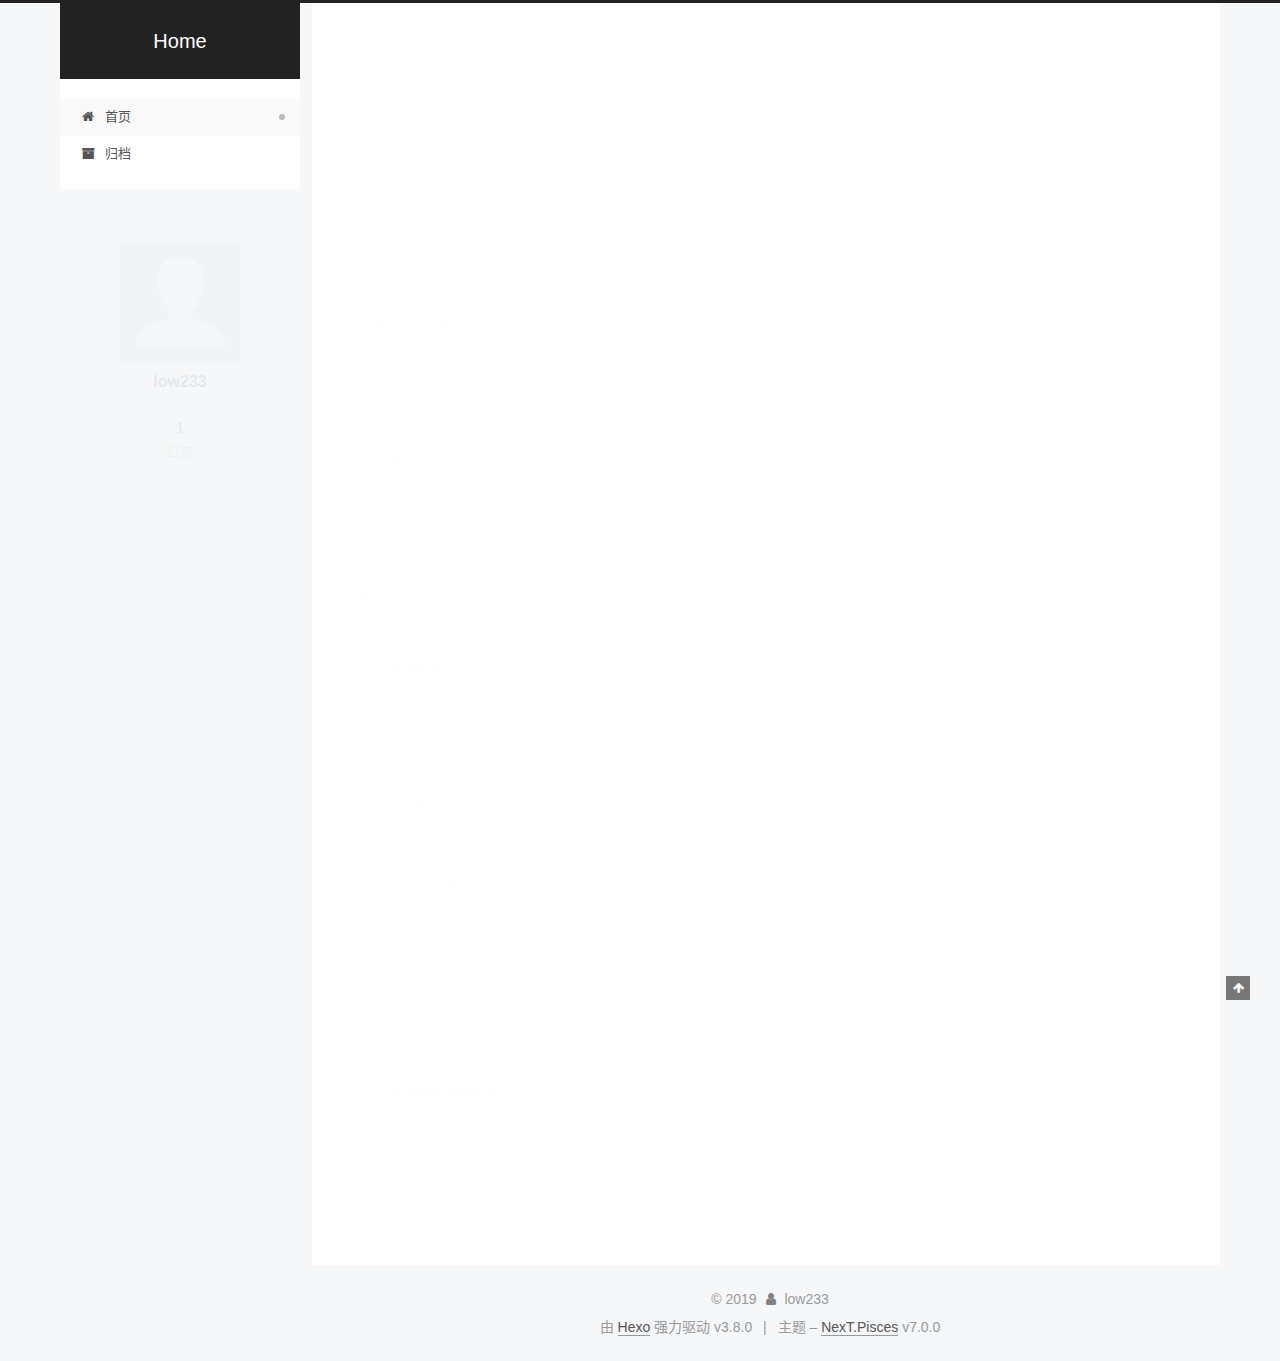
==== index.html @ 3b373e56 "Site updated: 2019-02-14 16:20:10" ====
<!DOCTYPE html>












  


<html class="theme-next pisces use-motion" lang="zh-CN">
<head><meta name="generator" content="Hexo 3.8.0">
  <meta charset="UTF-8">
<meta http-equiv="X-UA-Compatible" content="IE=edge">
<meta name="viewport" content="width=device-width, initial-scale=1, maximum-scale=2">
<meta name="theme-color" content="#222">


























<link rel="stylesheet" href="/lib/font-awesome/css/font-awesome.min.css?v=4.6.2">

<link rel="stylesheet" href="/css/main.css?v=7.0.0">


  <link rel="apple-touch-icon" sizes="180x180" href="/images/apple-touch-icon-next.png?v=7.0.0">


  <link rel="icon" type="image/png" sizes="32x32" href="/images/favicon-32x32-next.png?v=7.0.0">


  <link rel="icon" type="image/png" sizes="16x16" href="/images/favicon-16x16-next.png?v=7.0.0">


  <link rel="mask-icon" href="/images/logo.svg?v=7.0.0" color="#222">







<script id="hexo.configurations">
  var NexT = window.NexT || {};
  var CONFIG = {
    root: '/',
    scheme: 'Pisces',
    version: '7.0.0',
    sidebar: {"position":"left","display":"post","offset":12,"b2t":false,"scrollpercent":false,"onmobile":false},
    fancybox: false,
    fastclick: false,
    lazyload: false,
    tabs: true,
    motion: {"enable":true,"async":false,"transition":{"post_block":"fadeIn","post_header":"slideDownIn","post_body":"slideDownIn","coll_header":"slideLeftIn","sidebar":"slideUpIn"}},
    algolia: {
      applicationID: '',
      apiKey: '',
      indexName: '',
      hits: {"per_page":10},
      labels: {"input_placeholder":"Search for Posts","hits_empty":"We didn't find any results for the search: ${query}","hits_stats":"${hits} results found in ${time} ms"}
    }
  };
</script>


  




  <meta property="og:type" content="website">
<meta property="og:title" content="Home">
<meta property="og:url" content="http://yoursite.com/index.html">
<meta property="og:site_name" content="Home">
<meta property="og:locale" content="zh-CN">
<meta name="twitter:card" content="summary">
<meta name="twitter:title" content="Home">






  <link rel="canonical" href="http://yoursite.com/">



<script id="page.configurations">
  CONFIG.page = {
    sidebar: "",
  };
</script>

  <title>Home</title>
  












  <noscript>
  <style>
  .use-motion .motion-element,
  .use-motion .brand,
  .use-motion .menu-item,
  .sidebar-inner,
  .use-motion .post-block,
  .use-motion .pagination,
  .use-motion .comments,
  .use-motion .post-header,
  .use-motion .post-body,
  .use-motion .collection-title { opacity: initial; }

  .use-motion .logo,
  .use-motion .site-title,
  .use-motion .site-subtitle {
    opacity: initial;
    top: initial;
  }

  .use-motion .logo-line-before i { left: initial; }
  .use-motion .logo-line-after i { right: initial; }
  </style>
</noscript>

</head>

<body itemscope="" itemtype="http://schema.org/WebPage" lang="zh-CN">

  
  
    
  

  <div class="container sidebar-position-left 
  page-home">
    <div class="headband"></div>

    <header id="header" class="header" itemscope="" itemtype="http://schema.org/WPHeader">
      <div class="header-inner"><div class="site-brand-wrapper">
  <div class="site-meta">
    

    <div class="custom-logo-site-title">
      <a href="/" class="brand" rel="start">
        <span class="logo-line-before"><i></i></span>
        <span class="site-title">Home</span>
        <span class="logo-line-after"><i></i></span>
      </a>
    </div>
    
    
  </div>

  <div class="site-nav-toggle">
    <button aria-label="切换导航栏">
      <span class="btn-bar"></span>
      <span class="btn-bar"></span>
      <span class="btn-bar"></span>
    </button>
  </div>
</div>



<nav class="site-nav">
  
    <ul id="menu" class="menu">
      
        
        
        
          
          <li class="menu-item menu-item-home menu-item-active">

    
    
    
      
    

    

    <a href="/" rel="section"><i class="menu-item-icon fa fa-fw fa-home"></i> <br>首页</a>

  </li>
        
        
        
          
          <li class="menu-item menu-item-archives">

    
    
    
      
    

    

    <a href="/archives/" rel="section"><i class="menu-item-icon fa fa-fw fa-archive"></i> <br>归档</a>

  </li>

      
      
    </ul>
  

  

  
</nav>



  



</div>
    </header>

    


    <main id="main" class="main">
      <div class="main-inner">
        <div class="content-wrap">
          
            

          
          <div id="content" class="content">
            
  <section id="posts" class="posts-expand">
    
      

  

  
  
  

  

  <article class="post post-type-normal" itemscope="" itemtype="http://schema.org/Article">
  
  
  
  <div class="post-block">
    <link itemprop="mainEntityOfPage" href="http://yoursite.com/2019/02/13/hello-world/">

    <span hidden itemprop="author" itemscope="" itemtype="http://schema.org/Person">
      <meta itemprop="name" content="low233">
      <meta itemprop="description" content="">
      <meta itemprop="image" content="/images/avatar.gif">
    </span>

    <span hidden itemprop="publisher" itemscope="" itemtype="http://schema.org/Organization">
      <meta itemprop="name" content="Home">
    </span>

    
      <header class="post-header">

        
        
          <h1 class="post-title" itemprop="name headline">
                
                
                <a href="/2019/02/13/hello-world/" class="post-title-link" itemprop="url">Hello World</a>
              
            
          </h1>
        

        <div class="post-meta">
          <span class="post-time">

            
            
            

            
              <span class="post-meta-item-icon">
                <i class="fa fa-calendar-o"></i>
              </span>
              
                <span class="post-meta-item-text">发表于</span>
              

              
                
              

              <time title="创建时间：2019-02-13 13:51:04" itemprop="dateCreated datePublished" datetime="2019-02-13T13:51:04+08:00">2019-02-13</time>
            

            
          </span>

          

          
            
            
          

          
          

          

          

          

        </div>
      </header>
    

    
    
    
    <div class="post-body" itemprop="articleBody">

      
      

      
        
          
            <p>Welcome to <a href="https://hexo.io/" target="_blank" rel="noopener">Hexo</a>! This is your very first post. Check <a href="https://hexo.io/docs/" target="_blank" rel="noopener">documentation</a> for more info. If you get any problems when using Hexo, you can find the answer in <a href="https://hexo.io/docs/troubleshooting.html" target="_blank" rel="noopener">troubleshooting</a> or you can ask me on <a href="https://github.com/hexojs/hexo/issues" target="_blank" rel="noopener">GitHub</a>.</p>
<h2 id="Quick-Start"><a href="#Quick-Start" class="headerlink" title="Quick Start"></a>Quick Start</h2><h3 id="Create-a-new-post"><a href="#Create-a-new-post" class="headerlink" title="Create a new post"></a>Create a new post</h3><figure class="highlight bash"><table><tr><td class="gutter"><pre><span class="line">1</span><br></pre></td><td class="code"><pre><span class="line">$ hexo new <span class="string">"My New Post"</span></span><br></pre></td></tr></table></figure>
<p>More info: <a href="https://hexo.io/docs/writing.html" target="_blank" rel="noopener">Writing</a></p>
<h3 id="Run-server"><a href="#Run-server" class="headerlink" title="Run server"></a>Run server</h3><figure class="highlight bash"><table><tr><td class="gutter"><pre><span class="line">1</span><br></pre></td><td class="code"><pre><span class="line">$ hexo server</span><br></pre></td></tr></table></figure>
<p>More info: <a href="https://hexo.io/docs/server.html" target="_blank" rel="noopener">Server</a></p>
<h3 id="Generate-static-files"><a href="#Generate-static-files" class="headerlink" title="Generate static files"></a>Generate static files</h3><figure class="highlight bash"><table><tr><td class="gutter"><pre><span class="line">1</span><br></pre></td><td class="code"><pre><span class="line">$ hexo generate</span><br></pre></td></tr></table></figure>
<p>More info: <a href="https://hexo.io/docs/generating.html" target="_blank" rel="noopener">Generating</a></p>
<h3 id="Deploy-to-remote-sites"><a href="#Deploy-to-remote-sites" class="headerlink" title="Deploy to remote sites"></a>Deploy to remote sites</h3><figure class="highlight bash"><table><tr><td class="gutter"><pre><span class="line">1</span><br></pre></td><td class="code"><pre><span class="line">$ hexo deploy</span><br></pre></td></tr></table></figure>
<p>More info: <a href="https://hexo.io/docs/deployment.html" target="_blank" rel="noopener">Deployment</a></p>

          
        
      
    </div>

    

    
    
    

    

    
      
    
    

    

    <footer class="post-footer">
      

      

      

      
      
        <div class="post-eof"></div>
      
    </footer>
  </div>
  
  
  
  </article>


    
  </section>

  


          </div>
          

        </div>
        
          
  
  <div class="sidebar-toggle">
    <div class="sidebar-toggle-line-wrap">
      <span class="sidebar-toggle-line sidebar-toggle-line-first"></span>
      <span class="sidebar-toggle-line sidebar-toggle-line-middle"></span>
      <span class="sidebar-toggle-line sidebar-toggle-line-last"></span>
    </div>
  </div>

  <aside id="sidebar" class="sidebar">
    
    <div class="sidebar-inner">

      

      

      <div class="site-overview-wrap sidebar-panel sidebar-panel-active">
        <div class="site-overview">
          <div class="site-author motion-element" itemprop="author" itemscope="" itemtype="http://schema.org/Person">
            
              <img class="site-author-image" itemprop="image" src="/images/avatar.gif" alt="low233">
            
              <p class="site-author-name" itemprop="name">low233</p>
              <p class="site-description motion-element" itemprop="description"></p>
          </div>

          
            <nav class="site-state motion-element">
              
                <div class="site-state-item site-state-posts">
                
                  <a href="/archives/">
                
                    <span class="site-state-item-count">1</span>
                    <span class="site-state-item-name">日志</span>
                  </a>
                </div>
              

              

              
            </nav>
          

          

          

          

          
          

          
            
          
          

        </div>
      </div>

      

      

    </div>
  </aside>


        
      </div>
    </main>

    <footer id="footer" class="footer">
      <div class="footer-inner">
        <div class="copyright">&copy; <span itemprop="copyrightYear">2019</span>
  <span class="with-love" id="animate">
    <i class="fa fa-user"></i>
  </span>
  <span class="author" itemprop="copyrightHolder">low233</span>

  

  
</div>


  <div class="powered-by">由 <a href="https://hexo.io" class="theme-link" rel="noopener" target="_blank">Hexo</a> 强力驱动 v3.8.0</div>



  <span class="post-meta-divider">|</span>



  <div class="theme-info">主题 – <a href="https://theme-next.org" class="theme-link" rel="noopener" target="_blank">NexT.Pisces</a> v7.0.0</div>




        








        
      </div>
    </footer>

    
      <div class="back-to-top">
        <i class="fa fa-arrow-up"></i>
        
      </div>
    

    

    

    
  </div>

  

<script>
  if (Object.prototype.toString.call(window.Promise) !== '[object Function]') {
    window.Promise = null;
  }
</script>


























  
  <script src="/lib/jquery/index.js?v=2.1.3"></script>

  
  <script src="/lib/velocity/velocity.min.js?v=1.2.1"></script>

  
  <script src="/lib/velocity/velocity.ui.min.js?v=1.2.1"></script>


  


  <script src="/js/src/utils.js?v=7.0.0"></script>

  <script src="/js/src/motion.js?v=7.0.0"></script>



  
  


  <script src="/js/src/affix.js?v=7.0.0"></script>

  <script src="/js/src/schemes/pisces.js?v=7.0.0"></script>



  

  


  <script src="/js/src/bootstrap.js?v=7.0.0"></script>



  



  




  

  

  

  

  

  

  

  

  

  

  

  

  

</body>
</html>
---- css/main.css ----
/* normalize.css v3.0.2 | MIT License | git.io/normalize */
html {
  font-family: sans-serif; /* 1 */
  -ms-text-size-adjust: 100%; /* 2 */
  -webkit-text-size-adjust: 100%; /* 2 */
}
body {
  margin: 0;
}
article,
aside,
details,
figcaption,
figure,
footer,
header,
hgroup,
main,
menu,
nav,
section,
summary {
  display: block;
}
audio,
canvas,
progress,
video {
  display: inline-block; /* 1 */
  vertical-align: baseline; /* 2 */
}
audio:not([controls]) {
  display: none;
  height: 0;
}
[hidden],
template {
  display: none;
}
a {
  background-color: transparent;
}
a:active,
a:hover {
  outline: 0;
}
abbr[title] {
  border-bottom: 1px dotted;
}
b,
strong {
  font-weight: bold;
}
dfn {
  font-style: italic;
}
h1 {
  font-size: 2em;
  margin: 0.67em 0;
}
mark {
  background: #ff0;
  color: #000;
}
small {
  font-size: 80%;
}
sub,
sup {
  font-size: 75%;
  line-height: 0;
  position: relative;
  vertical-align: baseline;
}
sup {
  top: -0.5em;
}
sub {
  bottom: -0.25em;
}
img {
  border: 0;
}
svg:not(:root) {
  overflow: hidden;
}
figure {
  margin: 1em 40px;
}
hr {
  -moz-box-sizing: content-box;
  box-sizing: content-box;
  height: 0;
}
pre {
  overflow: auto;
}
code,
kbd,
pre,
samp {
  font-family: monospace, monospace;
  font-size: 1em;
}
button,
input,
optgroup,
select,
textarea {
  color: inherit; /* 1 */
  font: inherit; /* 2 */
  margin: 0; /* 3 */
}
button {
  overflow: visible;
}
button,
select {
  text-transform: none;
}
button,
html input[type="button"],
input[type="reset"],
input[type="submit"] {
  -webkit-appearance: button; /* 2 */
  cursor: pointer; /* 3 */
}
button[disabled],
html input[disabled] {
  cursor: default;
}
button::-moz-focus-inner,
input::-moz-focus-inner {
  border: 0;
  padding: 0;
}
input {
  line-height: normal;
}
input[type="checkbox"],
input[type="radio"] {
  box-sizing: border-box; /* 1 */
  padding: 0; /* 2 */
}
input[type="number"]::-webkit-inner-spin-button,
input[type="number"]::-webkit-outer-spin-button {
  height: auto;
}
input[type="search"] {
  -webkit-appearance: textfield; /* 1 */
  -moz-box-sizing: content-box;
  -webkit-box-sizing: content-box; /* 2 */
  box-sizing: content-box;
}
input[type="search"]::-webkit-search-cancel-button,
input[type="search"]::-webkit-search-decoration {
  -webkit-appearance: none;
}
fieldset {
  border: 1px solid #c0c0c0;
  margin: 0 2px;
  padding: 0.35em 0.625em 0.75em;
}
legend {
  border: 0; /* 1 */
  padding: 0; /* 2 */
}
textarea {
  overflow: auto;
}
optgroup {
  font-weight: bold;
}
table {
  border-collapse: collapse;
  border-spacing: 0;
}
td,
th {
  padding: 0;
}
::selection {
  background: #262a30;
  color: #fff;
}
body {
  position: relative;
  font-family: 'Lato', "PingFang SC", "Microsoft YaHei", sans-serif;
  font-size: 14px;
  line-height: 2;
  color: #555;
  background: #f5f7f9;
}
@media (max-width: 767px) {
  body {
    padding-right: 0 !important;
  }
}
@media (min-width: 768px) and (max-width: 991px) {
  body {
    padding-right: 0 !important;
  }
}
@media (min-width: 1200px) {
  body {
    font-size: 16px;
  }
}
h1,
h2,
h3,
h4,
h5,
h6 {
  margin: 0;
  padding: 0;
  font-weight: bold;
  line-height: 1.5;
  font-family: 'Lato', "PingFang SC", "Microsoft YaHei", sans-serif;
}
h1,
h2,
h3,
h4,
h5,
h6 {
  margin: 20px 0 15px;
}
h1 {
  font-size: 22px;
}
h1 code {
  font-size: 22px;
}
@media (max-width: 767px) {
  h1 {
    font-size: 18px;
  }
  h1 code {
    font-size: 18px;
  }
}
h2 {
  font-size: 20px;
}
h2 code {
  font-size: 20px;
}
@media (max-width: 767px) {
  h2 {
    font-size: 16px;
  }
  h2 code {
    font-size: 16px;
  }
}
h3 {
  font-size: 18px;
}
h3 code {
  font-size: 18px;
}
@media (max-width: 767px) {
  h3 {
    font-size: 14px;
  }
  h3 code {
    font-size: 14px;
  }
}
h4 {
  font-size: 16px;
}
h4 code {
  font-size: 16px;
}
@media (max-width: 767px) {
  h4 {
    font-size: 12px;
  }
  h4 code {
    font-size: 12px;
  }
}
h5 {
  font-size: 14px;
}
h5 code {
  font-size: 14px;
}
@media (max-width: 767px) {
  h5 {
    font-size: 10px;
  }
  h5 code {
    font-size: 10px;
  }
}
h6 {
  font-size: 12px;
}
h6 code {
  font-size: 12px;
}
@media (max-width: 767px) {
  h6 {
    font-size: 8px;
  }
  h6 code {
    font-size: 8px;
  }
}
p {
  margin: 0 0 20px 0;
}
a,
span.exturl {
  overflow-wrap: break-word;
  word-wrap: break-word;
  background-color: transparent;
  color: #555;
  text-decoration: none;
  outline: none;
  border-bottom: 1px solid #999;
  cursor: pointer;
}
a:hover,
span.exturl:hover {
  color: #222;
  border-bottom-color: #222;
}
blockquote {
  margin: 0;
  padding: 0;
}
img {
  display: block;
  margin: auto;
  max-width: 100%;
  height: auto;
}
hr {
  margin: 40px 0;
  height: 3px;
  border: none;
  background-color: #ddd;
  background-image: repeating-linear-gradient(-45deg, #fff, #fff 4px, transparent 4px, transparent 8px);
}
blockquote {
  padding: 0 15px;
  color: #666;
  border-left: 4px solid #ddd;
}
blockquote cite::before {
  content: "-";
  padding: 0 5px;
}
dt {
  font-weight: 700;
}
dd {
  margin: 0;
  padding: 0;
}
kbd {
  border: 1px solid #ccc;
  border-radius: 0.2em;
  box-shadow: 0.1em 0.1em 0.2em rgba(0,0,0,0.1);
  background-color: #f9f9f9;
  font-family: inherit;
  background-image: -webkit-linear-gradient(top, #eee, #fff, #eee);
  padding: 0.1em 0.3em;
  white-space: nowrap;
}
.text-left {
  text-align: left;
}
.text-center {
  text-align: center;
}
.text-right {
  text-align: right;
}
.text-justify {
  text-align: justify;
}
.text-nowrap {
  white-space: nowrap;
}
.text-lowercase {
  text-transform: lowercase;
}
.text-uppercase {
  text-transform: uppercase;
}
.text-capitalize {
  text-transform: capitalize;
}
.center-block {
  display: block;
  margin-left: auto;
  margin-right: auto;
}
.clearfix:before,
.clearfix:after {
  content: " ";
  display: table;
}
.clearfix:after {
  clear: both;
}
.pullquote {
  width: 45%;
}
.pullquote.left {
  float: left;
  margin-left: 5px;
  margin-right: 10px;
}
.pullquote.right {
  float: right;
  margin-left: 10px;
  margin-right: 5px;
}
.affix.affix.affix {
  position: fixed;
}
.translation {
  margin-top: -20px;
  font-size: 14px;
  color: #999;
}
.scrollbar-measure {
  width: 100px;
  height: 100px;
  overflow: scroll;
  position: absolute;
  top: -9999px;
}
.use-motion .motion-element {
  opacity: 0;
}
.table-container {
  margin: 20px 0;
  overflow: auto;
  -webkit-overflow-scrolling: touch;
}
table {
  width: 100%;
  border-collapse: collapse;
  border-spacing: 0;
  font-size: 14px;
}
table>tbody>tr:nth-of-type(odd) {
  background-color: #f9f9f9;
}
table>tbody>tr:hover {
  background-color: #f5f5f5;
}
caption,
th,
td {
  padding: 8px;
  text-align: left;
  vertical-align: middle;
  font-weight: normal;
}
th,
td {
  border: 1px solid #ddd;
  border-bottom: 3px solid #ddd;
}
th {
  padding-bottom: 10px;
  font-weight: 700;
}
td {
  border-bottom-width: 1px;
}
html,
body {
  height: 100%;
}
.container {
  position: relative;
}
.header-inner {
  margin: 0 auto;
  padding: 100px 0 70px;
  width: calc(100% - 20px);
}
@media (min-width: 1200px) {
  .container .header-inner {
    width: 1160px;
  }
}
@media (min-width: 1600px) {
  .container .header-inner {
    width: 73%;
  }
}
.main-inner {
  margin: 0 auto;
  width: calc(100% - 20px);
}
@media (min-width: 1200px) {
  .container .main-inner {
    width: 1160px;
  }
}
@media (min-width: 1600px) {
  .container .main-inner {
    width: 73%;
  }
}
.footer {
  padding: 20px 0;
}
.footer-inner {
  box-sizing: border-box;
  margin: 0px auto;
  width: calc(100% - 20px);
}
@media (min-width: 1200px) {
  .container .footer-inner {
    width: 1160px;
  }
}
@media (min-width: 1600px) {
  .container .footer-inner {
    width: 73%;
  }
}
pre,
.highlight {
  overflow: auto;
  margin: 20px 0;
  padding: 0;
  font-size: 14px;
  color: #4d4d4c;
  background: #f7f7f7;
  line-height: 1.6;
}
pre,
code {
  font-family: consolas, Menlo, "PingFang SC", "Microsoft YaHei", monospace;
}
code {
  overflow-wrap: break-word;
  word-wrap: break-word;
  padding: 2px 4px;
  color: #555;
  background: #eee;
  border-radius: 3px;
  font-size: 14px;
}
pre {
  padding: 10px;
}
pre code {
  padding: 0;
  color: #4d4d4c;
  background: none;
  text-shadow: none;
}
.highlight {
  border-radius: 1px;
}
.highlight pre {
  border: none;
  margin: 0;
  padding: 10px 0;
}
.highlight table {
  margin: 0;
  width: auto;
  border: none;
}
.highlight td {
  border: none;
  padding: 0;
}
.highlight figcaption {
  font-size: 1em;
  color: #4d4d4c;
  line-height: 1em;
  margin-bottom: 1em;
  margin: 0em;
  padding: 0.5em;
  background: #eee;
  border-bottom: 1px solid #e9e9e9;
}
.highlight figcaption:before,
.highlight figcaption:after {
  content: " ";
  display: table;
}
.highlight figcaption:after {
  clear: both;
}
.highlight figcaption a {
  float: right;
  color: #4d4d4c;
}
.highlight figcaption a:hover {
  border-bottom-color: #4d4d4c;
}
.highlight .gutter pre {
  padding-left: 10px;
  padding-right: 10px;
  color: #869194;
  text-align: right;
  background-color: #eff2f3;
}
.highlight .code pre {
  width: 100%;
  padding-left: 10px;
  padding-right: 10px;
  background-color: #f7f7f7;
}
.highlight .line {
  height: 20px;
}
.gutter {
  -webkit-user-select: none;
  -moz-user-select: none;
  -ms-user-select: none;
  user-select: none;
}
.gist table {
  width: auto;
}
.gist table td {
  border: none;
}
pre .deletion {
  background: #fdd;
}
pre .addition {
  background: #dfd;
}
pre .meta {
  color: #8959a8;
}
pre .comment {
  color: #8e908c;
}
pre .variable,
pre .attribute,
pre .tag,
pre .name,
pre .regexp,
pre .ruby .constant,
pre .xml .tag .title,
pre .xml .pi,
pre .xml .doctype,
pre .html .doctype,
pre .css .id,
pre .css .class,
pre .css .pseudo {
  color: #c82829;
}
pre .number,
pre .preprocessor,
pre .built_in,
pre .builtin-name,
pre .literal,
pre .params,
pre .constant,
pre .command {
  color: #f5871f;
}
pre .ruby .class .title,
pre .css .rules .attribute,
pre .string,
pre .symbol,
pre .value,
pre .inheritance,
pre .header,
pre .ruby .symbol,
pre .xml .cdata,
pre .special,
pre .formula {
  color: #718c00;
}
pre .title,
pre .css .hexcolor {
  color: #3e999f;
}
pre .function,
pre .python .decorator,
pre .python .title,
pre .ruby .function .title,
pre .ruby .title .keyword,
pre .perl .sub,
pre .javascript .title,
pre .coffeescript .title {
  color: #4271ae;
}
pre .keyword,
pre .javascript .function {
  color: #8959a8;
}
.posts-expand .post-body img.full-image {
  border: none;
}
.blockquote-center,
.page-home .post-type-quote blockquote,
.page-post-detail .post-type-quote blockquote {
  position: relative;
  margin: 40px 0;
  padding: 0;
  border-left: none;
  text-align: center;
}
.blockquote-center::before,
.page-home .post-type-quote blockquote::before,
.page-post-detail .post-type-quote blockquote::before,
.blockquote-center::after,
.page-home .post-type-quote blockquote::after,
.page-post-detail .post-type-quote blockquote::after {
  position: absolute;
  content: ' ';
  display: block;
  width: 100%;
  height: 24px;
  opacity: 0.2;
  background-repeat: no-repeat;
  background-position: 0 -6px;
  background-size: 22px 22px;
}
.blockquote-center::before,
.page-home .post-type-quote blockquote::before,
.page-post-detail .post-type-quote blockquote::before {
  top: -20px;
  background-image: url("../images/quote-l.svg");
  border-top: 1px solid #ccc;
}
.blockquote-center::after,
.page-home .post-type-quote blockquote::after,
.page-post-detail .post-type-quote blockquote::after {
  bottom: -20px;
  background-image: url("../images/quote-r.svg");
  border-bottom: 1px solid #ccc;
  background-position: 100% 8px;
}
.blockquote-center p,
.page-home .post-type-quote blockquote p,
.page-post-detail .post-type-quote blockquote p,
.blockquote-center div,
.page-home .post-type-quote blockquote div,
.page-post-detail .post-type-quote blockquote div {
  text-align: center;
}
.post .post-body .group-picture img {
  box-sizing: border-box;
  padding: 0 3px;
  border: none;
}
.post .group-picture-row {
  overflow: hidden;
  margin-top: 6px;
}
.post .group-picture-row:first-child {
  margin-top: 0;
}
.post .group-picture-column {
  float: left;
}
.page-post-detail .post-body .group-picture-column {
  float: none;
  margin-top: 10px;
  width: auto !important;
}
.page-post-detail .post-body .group-picture-column img {
  margin: 0 auto;
}
.page-archive .group-picture-container {
  overflow: hidden;
}
.page-archive .group-picture-row {
  float: left;
}
.page-archive .group-picture-row:first-child {
  margin-top: 6px;
}
.page-archive .group-picture-column {
  max-width: 150px;
  max-height: 150px;
}
.post-body .note {
  position: relative;
  padding: 15px;
  margin-bottom: 20px;
  border: 1px solid #eee;
  border-left-width: 5px;
  border-radius: 3px;
}
.post-body .note h2,
.post-body .note h3,
.post-body .note h4,
.post-body .note h5,
.post-body .note h6 {
  margin-top: 0;
  margin-bottom: 0;
  border-bottom: initial;
  padding-top: 0 !important;
}
.post-body .note p:first-child,
.post-body .note ul:first-child,
.post-body .note ol:first-child,
.post-body .note table:first-child,
.post-body .note pre:first-child,
.post-body .note blockquote:first-child {
  margin-top: 0;
}
.post-body .note p:last-child,
.post-body .note ul:last-child,
.post-body .note ol:last-child,
.post-body .note table:last-child,
.post-body .note pre:last-child,
.post-body .note blockquote:last-child {
  margin-bottom: 0;
}
.post-body .note.default {
  border-left-color: #777;
}
.post-body .note.default h2,
.post-body .note.default h3,
.post-body .note.default h4,
.post-body .note.default h5,
.post-body .note.default h6 {
  color: #777;
}
.post-body .note.primary {
  border-left-color: #6f42c1;
}
.post-body .note.primary h2,
.post-body .note.primary h3,
.post-body .note.primary h4,
.post-body .note.primary h5,
.post-body .note.primary h6 {
  color: #6f42c1;
}
.post-body .note.info {
  border-left-color: #428bca;
}
.post-body .note.info h2,
.post-body .note.info h3,
.post-body .note.info h4,
.post-body .note.info h5,
.post-body .note.info h6 {
  color: #428bca;
}
.post-body .note.success {
  border-left-color: #5cb85c;
}
.post-body .note.success h2,
.post-body .note.success h3,
.post-body .note.success h4,
.post-body .note.success h5,
.post-body .note.success h6 {
  color: #5cb85c;
}
.post-body .note.warning {
  border-left-color: #f0ad4e;
}
.post-body .note.warning h2,
.post-body .note.warning h3,
.post-body .note.warning h4,
.post-body .note.warning h5,
.post-body .note.warning h6 {
  color: #f0ad4e;
}
.post-body .note.danger {
  border-left-color: #d9534f;
}
.post-body .note.danger h2,
.post-body .note.danger h3,
.post-body .note.danger h4,
.post-body .note.danger h5,
.post-body .note.danger h6 {
  color: #d9534f;
}
.post-body .label {
  display: inline;
  padding: 0 2px;
  white-space: nowrap;
}
.post-body .label.default {
  background-color: #f0f0f0;
}
.post-body .label.primary {
  background-color: #efe6f7;
}
.post-body .label.info {
  background-color: #e5f2f8;
}
.post-body .label.success {
  background-color: #e7f4e9;
}
.post-body .label.warning {
  background-color: #fcf6e1;
}
.post-body .label.danger {
  background-color: #fae8eb;
}
.post-body .tabs {
  position: relative;
  display: block;
  margin-bottom: 20px;
  padding-top: 10px;
}
.post-body .tabs ul.nav-tabs {
  margin: 0;
  padding: 0;
  display: flex;
  margin-bottom: -1px;
}
@media (max-width: 413px) {
  .post-body .tabs ul.nav-tabs {
    display: block;
    margin-bottom: 5px;
  }
}
.post-body .tabs ul.nav-tabs li.tab {
  list-style-type: none !important;
  margin: 0 0.25em 0 0;
  border-top: 3px solid transparent;
  border-left: 1px solid transparent;
  border-right: 1px solid transparent;
}
@media (max-width: 413px) {
  .post-body .tabs ul.nav-tabs li.tab {
    margin: initial;
    border-top: 1px solid transparent;
    border-left: 3px solid transparent;
    border-right: 1px solid transparent;
    border-bottom: 1px solid transparent;
  }
}
.post-body .tabs ul.nav-tabs li.tab a {
  outline: 0;
  border-bottom: initial;
  display: block;
  line-height: 1.8em;
  padding: 0.25em 0.75em;
  transition-duration: 0.2s;
  transition-timing-function: ease-out;
  transition-delay: 0s;
}
.post-body .tabs ul.nav-tabs li.tab a i {
  width: 1.285714285714286em;
}
.post-body .tabs ul.nav-tabs li.tab.active {
  border-top: 3px solid #fc6423;
  border-left: 1px solid #ddd;
  border-right: 1px solid #ddd;
  background-color: #fff;
}
@media (max-width: 413px) {
  .post-body .tabs ul.nav-tabs li.tab.active {
    border-top: 1px solid #ddd;
    border-left: 3px solid #fc6423;
    border-right: 1px solid #ddd;
    border-bottom: 1px solid #ddd;
  }
}
.post-body .tabs ul.nav-tabs li.tab.active a {
  cursor: default;
  color: #555;
}
.post-body .tabs .tab-content {
  background-color: #fff;
}
.post-body .tabs .tab-content .tab-pane {
  border: 1px solid #ddd;
  padding: 20px 20px 0 20px;
}
.post-body .tabs .tab-content .tab-pane:not(.active) {
  display: none !important;
}
.post-body .tabs .tab-content .tab-pane.active {
  display: block !important;
}
.btn {
  display: inline-block;
  padding: 0 20px;
  font-size: 14px;
  color: #555;
  background: #fff;
  border: 2px solid #555;
  text-decoration: none;
  border-radius: 2px;
  transition-property: background-color;
  transition-duration: 0.2s;
  transition-timing-function: ease-in-out;
  transition-delay: 0s;
  line-height: 2;
}
.btn:hover {
  border-color: #222;
  color: #fff;
  background: #222;
}
.btn +.btn {
  margin: 0 0 8px 8px;
}
.btn .fa-fw {
  width: 1.285714285714286em;
  text-align: left;
}
.btn-bar {
  display: block;
  width: 22px;
  height: 2px;
  background: #555;
  border-radius: 1px;
}
.btn-bar+.btn-bar {
  margin-top: 4px;
}
.pagination {
  margin: 120px 0 40px;
  text-align: center;
  border-top: 1px solid #eee;
}
.page-number-basic,
.pagination .prev,
.pagination .next,
.pagination .page-number,
.pagination .space {
  display: inline-block;
  position: relative;
  top: -1px;
  margin: 0 10px;
  padding: 0 11px;
}
@media (max-width: 767px) {
  .page-number-basic,
  .pagination .prev,
  .pagination .next,
  .pagination .page-number,
  .pagination .space {
    margin: 0 5px;
  }
}
.pagination .prev,
.pagination .next,
.pagination .page-number {
  border-bottom: 0;
  border-top: 1px solid #eee;
  transition-property: border-color;
  transition-duration: 0.2s;
  transition-timing-function: ease-in-out;
  transition-delay: 0s;
}
.pagination .prev:hover,
.pagination .next:hover,
.pagination .page-number:hover {
  border-top-color: #222;
}
.pagination .space {
  padding: 0;
  margin: 0;
}
.pagination .prev {
  margin-left: 0;
}
.pagination .next {
  margin-right: 0;
}
.pagination .page-number.current {
  color: #fff;
  background: #ccc;
  border-top-color: #ccc;
}
@media (max-width: 767px) {
  .pagination {
    border-top: none;
  }
  .pagination .prev,
  .pagination .next,
  .pagination .page-number {
    margin-bottom: 10px;
    border-top: 0;
    border-bottom: 1px solid #eee;
    padding: 0 10px;
  }
  .pagination .prev:hover,
  .pagination .next:hover,
  .pagination .page-number:hover {
    border-bottom-color: #222;
  }
}
.comments {
  margin: 60px 20px 0;
}
.tag-cloud {
  text-align: center;
}
.tag-cloud a {
  display: inline-block;
  margin: 10px;
}
.tag-cloud a:hover {
  color: #222 !important;
}
.back-to-top {
  box-sizing: border-box;
  position: fixed;
  bottom: -100px;
  right: 30px;
  z-index: 1050;
  padding: 0 6px;
  width: 24px;
  background: #222;
  font-size: 12px;
  opacity: 0.6;
  color: #fff;
  cursor: pointer;
  text-align: center;
  -webkit-transform: translateZ(0);
  transition-property: bottom;
  transition-duration: 0.2s;
  transition-timing-function: ease-in-out;
  transition-delay: 0s;
}
@media (min-width: 768px) and (max-width: 991px) {
  .back-to-top {
    display: none !important;
  }
}
@media (max-width: 767px) {
  .back-to-top {
    display: none !important;
  }
}
.back-to-top.back-to-top-on {
  bottom: 30px;
}
.header {
  background: transparent;
}
.header-inner {
  position: relative;
}
.headband {
  height: 3px;
  background: #222;
}
.site-meta {
  margin: 0;
  text-align: center;
}
@media (max-width: 767px) {
  .site-meta {
    text-align: center;
  }
}
.brand {
  position: relative;
  display: inline-block;
  padding: 0 40px;
  color: #fff;
  background: #222;
  border-bottom: none;
}
.brand:hover {
  color: #fff;
}
.logo {
  display: inline-block;
  margin-right: 5px;
  line-height: 36px;
  vertical-align: top;
}
.site-title {
  display: inline-block;
  vertical-align: top;
  line-height: 36px;
  font-size: 20px;
  font-weight: normal;
  font-family: 'Lato', "PingFang SC", "Microsoft YaHei", sans-serif;
}
.site-subtitle {
  margin-top: 10px;
  font-size: 13px;
  color: #ddd;
}
.use-motion .brand {
  opacity: 0;
}
.use-motion .logo,
.use-motion .site-title,
.use-motion .site-subtitle,
.use-motion .custom-logo-image {
  opacity: 0;
  position: relative;
  top: -10px;
}
.site-nav-toggle {
  display: none;
  position: absolute;
  top: 10px;
  left: 10px;
}
@media (max-width: 767px) {
  .site-nav-toggle {
    display: block;
  }
}
.site-nav-toggle button {
  margin-top: 2px;
  padding: 9px 10px;
  background: transparent;
  border: none;
}
@media (max-width: 767px) {
  .site-nav {
    display: none;
    margin: 0 -10px;
    padding: 0 10px;
    clear: both;
    border-top: 1px solid #ddd;
  }
}
@media (min-width: 768px) and (max-width: 991px) {
  .site-nav {
    display: block !important;
  }
}
@media (min-width: 992px) {
  .site-nav {
    display: block !important;
  }
}
.menu {
  margin-top: 20px;
  padding-left: 0;
  text-align: center;
}
.menu .menu-item {
  display: inline-block;
  margin: 0 10px;
  list-style: none;
}
@media screen and (max-width: 767px) {
  .menu .menu-item {
    margin-top: 10px;
  }
}
.menu .menu-item a,
.menu .menu-item span.exturl {
  display: block;
  font-size: 13px;
  line-height: inherit;
  border-bottom: 1px solid transparent;
  transition-property: border-color;
  transition-duration: 0.2s;
  transition-timing-function: ease-in-out;
  transition-delay: 0s;
}
.menu .menu-item a:hover,
.menu .menu-item span.exturl:hover {
  border-bottom-color: #222;
}
.menu .menu-item .fa {
  margin-right: 5px;
}
.use-motion .menu-item {
  opacity: 0;
}
.post-body {
  overflow-wrap: break-word;
  word-wrap: break-word;
  font-family: 'Lato', "PingFang SC", "Microsoft YaHei", sans-serif;
}
.post-body .exturl .fa {
  font-size: 14px;
  margin-left: 4px;
}
.post-body .fancybox img {
  display: block !important;
  margin: 0 auto;
  cursor: pointer;
  cursor: zoom-in;
  cursor: -webkit-zoom-in;
}
.post-body .image-caption,
.post-body .figure .caption {
  margin: -20px auto 15px;
  text-align: center;
  font-size: 14px;
  color: #999;
  font-weight: bold;
  line-height: 1;
}
.post-sticky-flag {
  display: inline-block;
  font-size: 16px;
  -ms-transform: rotate(30deg);
  -webkit-transform: rotate(30deg);
  -moz-transform: rotate(30deg);
  -ms-transform: rotate(30deg);
  -o-transform: rotate(30deg);
  transform: rotate(30deg);
}
.use-motion .post-block,
.use-motion .pagination,
.use-motion .comments {
  opacity: 0;
}
.use-motion .post-header {
  opacity: 0;
}
.use-motion .post-body {
  opacity: 0;
}
.use-motion .collection-title {
  opacity: 0;
}
.posts-expand {
  padding-top: 40px;
}
@media (max-width: 767px) {
  .posts-expand {
    margin: 0 20px;
  }
  .post-body pre .gutter pre {
    padding-right: 10px;
  }
  .post-body .highlight {
    margin-left: 0px;
    margin-right: 0px;
    padding: 0;
  }
  .post-body .highlight .gutter pre {
    padding-right: 10px;
  }
}
@media (min-width: 992px) {
  .posts-expand .post-body {
    text-align: justify;
  }
}
.posts-expand .post-body h2,
.posts-expand .post-body h3,
.posts-expand .post-body h4,
.posts-expand .post-body h5,
.posts-expand .post-body h6 {
  padding-top: 10px;
}
.posts-expand .post-body h2 .header-anchor,
.posts-expand .post-body h3 .header-anchor,
.posts-expand .post-body h4 .header-anchor,
.posts-expand .post-body h5 .header-anchor,
.posts-expand .post-body h6 .header-anchor {
  float: right;
  margin-left: 10px;
  color: #ccc;
  border-bottom-style: none;
  visibility: hidden;
}
.posts-expand .post-body h2 .header-anchor:hover,
.posts-expand .post-body h3 .header-anchor:hover,
.posts-expand .post-body h4 .header-anchor:hover,
.posts-expand .post-body h5 .header-anchor:hover,
.posts-expand .post-body h6 .header-anchor:hover {
  color: inherit;
}
.posts-expand .post-body h2:hover .header-anchor,
.posts-expand .post-body h3:hover .header-anchor,
.posts-expand .post-body h4:hover .header-anchor,
.posts-expand .post-body h5:hover .header-anchor,
.posts-expand .post-body h6:hover .header-anchor {
  visibility: visible;
}
.posts-expand .post-body ul > li {
  list-style: circle;
}
.posts-expand .post-body img {
  box-sizing: border-box;
  margin: 0 auto 25px;
  padding: 3px;
  border: 1px solid #ddd;
}
@media (max-width: 767px) {
  .posts-collapse {
    margin: 0 20px;
  }
  .posts-collapse .post-title,
  .posts-collapse .post-meta {
    display: block;
    width: auto;
    text-align: left;
  }
}
.posts-collapse {
  position: relative;
  z-index: 1010;
  margin-left: 55px;
}
.posts-collapse::after {
  content: " ";
  position: absolute;
  top: 20px;
  left: 0;
  margin-left: -2px;
  width: 4px;
  height: 100%;
  background: #f5f5f5;
  z-index: -1;
}
@media (max-width: 767px) {
  .posts-collapse {
    margin: 0 20px;
  }
}
.posts-collapse .collection-title {
  position: relative;
  margin: 60px 0;
}
.posts-collapse .collection-title h1,
.posts-collapse .collection-title h2 {
  margin-left: 20px;
}
.posts-collapse .collection-title small {
  color: #bbb;
  margin-left: 5px;
}
.posts-collapse .collection-title::before {
  content: " ";
  position: absolute;
  left: 0;
  top: 50%;
  margin-left: -4px;
  margin-top: -4px;
  width: 8px;
  height: 8px;
  background: #bbb;
  border-radius: 50%;
}
.posts-collapse .post {
  margin: 30px 0;
}
.posts-collapse .post-header {
  position: relative;
  transition-duration: 0.2s;
  transition-timing-function: ease-in-out;
  transition-delay: 0s;
  transition-property: border;
  border-bottom: 1px dashed #ccc;
}
.posts-collapse .post-header::before {
  content: " ";
  position: absolute;
  left: 0;
  top: 12px;
  width: 6px;
  height: 6px;
  margin-left: -4px;
  background: #bbb;
  border-radius: 50%;
  border: 1px solid #fff;
  transition-duration: 0.2s;
  transition-timing-function: ease-in-out;
  transition-delay: 0s;
  transition-property: background;
}
.posts-collapse .post-header:hover {
  border-bottom-color: #666;
}
.posts-collapse .post-header:hover::before {
  background: #222;
}
.posts-collapse .post-meta {
  position: absolute;
  font-size: 12px;
  left: 20px;
  top: 5px;
}
.posts-collapse .post-comments-count {
  display: none;
}
.posts-collapse .post-title {
  margin-left: 60px;
  font-size: 16px;
  font-weight: normal;
  line-height: inherit;
}
.posts-collapse .post-title::after {
  margin-left: 3px;
  opacity: 0.6;
}
.posts-collapse .post-title a,
.posts-collapse .post-title span.exturl {
  color: #666;
  border-bottom: none;
}
.page-home .post-type-quote .post-header,
.page-post-detail .post-type-quote .post-header,
.page-home .post-type-quote .post-tags,
.page-post-detail .post-type-quote .post-tags {
  display: none;
}
.posts-expand .post-title {
  overflow-wrap: break-word;
  word-wrap: break-word;
  text-align: center;
  font-weight: 400;
}
.posts-expand .post-title-link {
  display: inline-block;
  position: relative;
  color: #555;
  border-bottom: none;
  line-height: 1.2;
  vertical-align: top;
}
.posts-expand .post-title-link::before {
  content: "";
  position: absolute;
  width: 100%;
  height: 2px;
  bottom: 0;
  left: 0;
  background-color: #000;
  visibility: hidden;
  -webkit-transform: scaleX(0);
  -moz-transform: scaleX(0);
  -ms-transform: scaleX(0);
  -o-transform: scaleX(0);
  transform: scaleX(0);
  transition-duration: 0.2s;
  transition-timing-function: ease-in-out;
  transition-delay: 0s;
}
.posts-expand .post-title-link:hover::before {
  visibility: visible;
  -webkit-transform: scaleX(1);
  -moz-transform: scaleX(1);
  -ms-transform: scaleX(1);
  -o-transform: scaleX(1);
  transform: scaleX(1);
}
.posts-expand .post-title-link .fa {
  font-size: 20px;
  margin-left: 5px;
}
.posts-expand .post-meta {
  margin: 3px 0 60px 0;
  color: #999;
  font-family: 'Lato', "PingFang SC", "Microsoft YaHei", sans-serif;
  font-size: 12px;
  text-align: center;
}
.posts-expand .post-meta .post-category-list {
  display: inline-block;
  margin: 0;
  padding: 3px;
}
.posts-expand .post-meta .post-category-list-link {
  color: #999;
}
.posts-expand .post-meta .post-description {
  font-size: 14px;
  margin-top: 2px;
}
.posts-expand .post-meta time {
  border-bottom: 1px dashed #999;
  cursor: help;
}
.post-meta-divider {
  margin: 0 0.5em;
}
.post-meta-item-icon {
  margin-right: 3px;
}
@media (min-width: 768px) and (max-width: 991px) {
  .post-meta-item-icon {
    display: inline-block;
  }
}
@media (max-width: 767px) {
  .post-meta-item-icon {
    display: inline-block;
  }
}
@media (min-width: 768px) and (max-width: 991px) {
  .post-meta-item-text {
    display: none;
  }
}
@media (max-width: 767px) {
  .post-meta-item-text {
    display: none;
  }
}
.post-button {
  margin-top: 40px;
}
.posts-expand .post-tags {
  margin-top: 40px;
  text-align: center;
}
.posts-expand .post-tags a {
  display: inline-block;
  margin-right: 10px;
  font-size: 13px;
}
.post-nav {
  display: table;
  margin-top: 15px;
  width: 100%;
  border-top: 1px solid #eee;
}
.post-nav-divider {
  display: table-cell;
  width: 10%;
}
.post-nav-item {
  display: table-cell;
  padding: 10px 0 0 0;
  width: 45%;
  vertical-align: top;
}
.post-nav-item a {
  position: relative;
  display: block;
  line-height: 25px;
  font-size: 14px;
  color: #555;
  border-bottom: none;
}
.post-nav-item a:hover {
  color: #222;
  border-bottom: none;
}
.post-nav-item a:active {
  top: 2px;
}
.post-nav-item .fa {
  font-size: 12px;
  margin-right: 5px;
}
.post-nav-next a {
  padding-left: 5px;
}
.post-nav-prev {
  text-align: right;
}
.post-nav-prev a {
  padding-right: 5px;
}
.post-nav-prev .fa {
  margin-left: 5px;
}
.posts-expand .post-eof {
  display: block;
  margin: 80px auto 60px;
  width: 8%;
  height: 1px;
  background: #ccc;
  text-align: center;
}
.post:last-child .post-eof.post-eof.post-eof {
  display: none;
}
.post-gallery {
  display: table;
  table-layout: fixed;
  width: 100%;
  border-collapse: separate;
}
.post-gallery-row {
  display: table-row;
}
.post-gallery .post-gallery-img {
  display: table-cell;
  text-align: center;
  vertical-align: middle;
  border: none;
}
.post-gallery .post-gallery-img img {
  max-width: 100%;
  max-height: 100%;
  border: none;
}
.fancybox-close,
.fancybox-close:hover {
  border: none;
}
.rtl.post-body p,
.rtl.post-body a,
.rtl.post-body h1,
.rtl.post-body h2,
.rtl.post-body h3,
.rtl.post-body h4,
.rtl.post-body h5,
.rtl.post-body h6,
.rtl.post-body li,
.rtl.post-body ul,
.rtl.post-body ol {
  direction: rtl;
  font-family: UKIJ Ekran;
}
.rtl.post-title {
  font-family: UKIJ Ekran;
}
.sidebar {
  position: fixed;
  right: 0;
  top: 0;
  bottom: 0;
  width: 0;
  z-index: 1040;
  box-shadow: inset 0 2px 6px #000;
  background: #222;
  -webkit-transform: translateZ(0);
}
.sidebar a,
.sidebar .exturl {
  color: #999;
  border-bottom-color: #555;
}
.sidebar a:hover,
.sidebar .exturl:hover {
  color: #eee;
}
@media (min-width: 768px) and (max-width: 991px) {
  .sidebar {
    display: none !important;
  }
}
@media (max-width: 767px) {
  .sidebar {
    display: none !important;
  }
}
.sidebar-inner {
  position: relative;
  padding: 20px 10px;
  color: #999;
  text-align: center;
}
.site-overview-wrap {
  overflow: hidden;
}
.site-overview {
  overflow-y: auto;
  overflow-x: hidden;
}
.cc-license {
  margin-top: 10px;
  text-align: center;
}
.cc-license .cc-opacity {
  opacity: 0.7;
  border-bottom: none;
}
.cc-license .cc-opacity:hover {
  opacity: 0.9;
}
.cc-license img {
  display: inline-block;
}
.sidebar-toggle {
  position: fixed;
  right: 30px;
  bottom: 45px;
  width: 14px;
  height: 14px;
  padding: 5px;
  background: #222;
  line-height: 0;
  z-index: 1050;
  cursor: pointer;
  -webkit-transform: translateZ(0);
}
@media (min-width: 768px) and (max-width: 991px) {
  .sidebar-toggle {
    display: none !important;
  }
}
@media (max-width: 767px) {
  .sidebar-toggle {
    display: none !important;
  }
}
.sidebar-toggle-line {
  position: relative;
  display: inline-block;
  vertical-align: top;
  height: 2px;
  width: 100%;
  background: #fff;
  margin-top: 3px;
}
.sidebar-toggle-line:first-child {
  margin-top: 0;
}
.site-author-image {
  display: block;
  margin: 0 auto;
  padding: 2px;
  max-width: 120px;
  height: auto;
  border: 1px solid #eee;
  opacity: 1;
}
.site-author-name {
  margin: 0;
  text-align: center;
  color: #222;
  font-weight: 600;
}
.site-description {
  margin-top: 0;
  text-align: center;
  font-size: 13px;
  color: #999;
}
.site-state {
  overflow: hidden;
  line-height: 1.4;
  white-space: nowrap;
  text-align: center;
}
.site-state-item {
  display: inline-block;
  padding: 0 15px;
  border-left: 1px solid #eee;
}
.site-state-item:first-child {
  border-left: none;
}
.site-state-item a {
  border-bottom: none;
}
.site-state-item-count {
  display: block;
  text-align: center;
  color: inherit;
  font-weight: 600;
  font-size: 16px;
}
.site-state-item-name {
  font-size: 13px;
  color: #999;
}
.feed-link {
  margin-top: 20px;
}
.feed-link a {
  display: inline-block;
  padding: 0 15px;
  color: #fc6423;
  border: 1px solid #fc6423;
  border-radius: 4px;
}
.feed-link a i {
  color: #fc6423;
  font-size: 14px;
}
.feed-link a:hover {
  color: #fff;
  background: #fc6423;
}
.feed-link a:hover i {
  color: #fff;
}
.links-of-author {
  margin-top: 20px;
}
.links-of-author a,
.links-of-author .exturl {
  display: inline-block;
  vertical-align: middle;
  margin-right: 10px;
  margin-bottom: 10px;
  border-bottom-color: #555;
  font-size: 13px;
}
.links-of-author a:before,
.links-of-author .exturl:before {
  display: inline-block;
  vertical-align: middle;
  margin-right: 3px;
  content: " ";
  width: 4px;
  height: 4px;
  border-radius: 50%;
  background: #fffef4;
}
.links-of-blogroll {
  font-size: 13px;
}
.links-of-blogroll-title {
  margin-top: 20px;
  font-size: 14px;
  font-weight: 600;
}
.links-of-blogroll-list {
  margin: 0;
  padding: 0;
  list-style: none;
}
.links-of-blogroll-item {
  padding: 2px 10px;
}
.links-of-blogroll-item a,
.links-of-blogroll-item span.exturl {
  max-width: 280px;
  box-sizing: border-box;
  display: inline-block;
  overflow: hidden;
  white-space: nowrap;
  text-overflow: ellipsis;
}
.sidebar-nav {
  margin: 0 0 20px;
  padding-left: 0;
}
.sidebar-nav li {
  display: inline-block;
  cursor: pointer;
  border-bottom: 1px solid transparent;
  font-size: 14px;
  color: #555;
}
.sidebar-nav li:hover {
  color: #fc6423;
}
.page-post-detail .sidebar-nav-toc {
  padding: 0 5px;
}
.page-post-detail .sidebar-nav-overview {
  margin-left: 10px;
}
.sidebar-nav .sidebar-nav-active {
  color: #fc6423;
  border-bottom-color: #fc6423;
}
.sidebar-nav .sidebar-nav-active:hover {
  color: #fc6423;
}
.sidebar-panel {
  display: none;
}
.sidebar-panel-active {
  display: block;
}
.post-toc-empty {
  font-size: 14px;
  color: #666;
}
.post-toc-wrap {
  overflow: hidden;
}
.post-toc {
  overflow: auto;
}
.post-toc ol {
  margin: 0;
  padding: 0 2px 5px 10px;
  text-align: left;
  list-style: none;
  font-size: 14px;
}
.post-toc ol > ol {
  padding-left: 0;
}
.post-toc ol a {
  transition-duration: 0.2s;
  transition-timing-function: ease-in-out;
  transition-delay: 0s;
  transition-property: all;
  color: #666;
  border-bottom-color: #ccc;
}
.post-toc ol a:hover {
  color: #000;
  border-bottom-color: #000;
}
.post-toc .nav-item {
  overflow: hidden;
  text-overflow: ellipsis;
  white-space: nowrap;
  line-height: 1.8;
}
.post-toc .nav .nav-child {
  display: none;
}
.post-toc .nav .active > .nav-child {
  display: block;
}
.post-toc .nav .active-current > .nav-child {
  display: block;
}
.post-toc .nav .active-current > .nav-child > .nav-item {
  display: block;
}
.post-toc .nav .active > a {
  color: #fc6423;
  border-bottom-color: #fc6423;
}
.post-toc .nav .active-current > a {
  color: #fc6423;
}
.post-toc .nav .active-current > a:hover {
  color: #fc6423;
}
.footer {
  font-size: 14px;
  color: #999;
}
.footer img {
  border: none;
}
.footer-inner {
  text-align: center;
}
.with-love {
  display: inline-block;
  margin: 0 5px;
  color: #808080;
}
.powered-by,
.theme-info {
  display: inline-block;
}
@-moz-keyframes iconAnimate {
  0%, 100% {
    -webkit-transform: scale(1);
    -moz-transform: scale(1);
    -ms-transform: scale(1);
    -o-transform: scale(1);
    transform: scale(1);
  }
  10%, 30% {
    -webkit-transform: scale(0.9);
    -moz-transform: scale(0.9);
    -ms-transform: scale(0.9);
    -o-transform: scale(0.9);
    transform: scale(0.9);
  }
  20%, 40%, 60%, 80% {
    -webkit-transform: scale(1.1);
    -moz-transform: scale(1.1);
    -ms-transform: scale(1.1);
    -o-transform: scale(1.1);
    transform: scale(1.1);
  }
  50%, 70% {
    -webkit-transform: scale(1.1);
    -moz-transform: scale(1.1);
    -ms-transform: scale(1.1);
    -o-transform: scale(1.1);
    transform: scale(1.1);
  }
}
@-webkit-keyframes iconAnimate {
  0%, 100% {
    -webkit-transform: scale(1);
    -moz-transform: scale(1);
    -ms-transform: scale(1);
    -o-transform: scale(1);
    transform: scale(1);
  }
  10%, 30% {
    -webkit-transform: scale(0.9);
    -moz-transform: scale(0.9);
    -ms-transform: scale(0.9);
    -o-transform: scale(0.9);
    transform: scale(0.9);
  }
  20%, 40%, 60%, 80% {
    -webkit-transform: scale(1.1);
    -moz-transform: scale(1.1);
    -ms-transform: scale(1.1);
    -o-transform: scale(1.1);
    transform: scale(1.1);
  }
  50%, 70% {
    -webkit-transform: scale(1.1);
    -moz-transform: scale(1.1);
    -ms-transform: scale(1.1);
    -o-transform: scale(1.1);
    transform: scale(1.1);
  }
}
@-o-keyframes iconAnimate {
  0%, 100% {
    -webkit-transform: scale(1);
    -moz-transform: scale(1);
    -ms-transform: scale(1);
    -o-transform: scale(1);
    transform: scale(1);
  }
  10%, 30% {
    -webkit-transform: scale(0.9);
    -moz-transform: scale(0.9);
    -ms-transform: scale(0.9);
    -o-transform: scale(0.9);
    transform: scale(0.9);
  }
  20%, 40%, 60%, 80% {
    -webkit-transform: scale(1.1);
    -moz-transform: scale(1.1);
    -ms-transform: scale(1.1);
    -o-transform: scale(1.1);
    transform: scale(1.1);
  }
  50%, 70% {
    -webkit-transform: scale(1.1);
    -moz-transform: scale(1.1);
    -ms-transform: scale(1.1);
    -o-transform: scale(1.1);
    transform: scale(1.1);
  }
}
@keyframes iconAnimate {
  0%, 100% {
    -webkit-transform: scale(1);
    -moz-transform: scale(1);
    -ms-transform: scale(1);
    -o-transform: scale(1);
    transform: scale(1);
  }
  10%, 30% {
    -webkit-transform: scale(0.9);
    -moz-transform: scale(0.9);
    -ms-transform: scale(0.9);
    -o-transform: scale(0.9);
    transform: scale(0.9);
  }
  20%, 40%, 60%, 80% {
    -webkit-transform: scale(1.1);
    -moz-transform: scale(1.1);
    -ms-transform: scale(1.1);
    -o-transform: scale(1.1);
    transform: scale(1.1);
  }
  50%, 70% {
    -webkit-transform: scale(1.1);
    -moz-transform: scale(1.1);
    -ms-transform: scale(1.1);
    -o-transform: scale(1.1);
    transform: scale(1.1);
  }
}
.local-search-pop-overlay {
  position: fixed;
  width: 100%;
  height: 100%;
  top: 0;
  left: 0;
  z-index: 2080;
  background-color: rgba(0,0,0,0.3);
}
.local-search-popup {
  display: none;
  position: fixed;
  top: 10%;
  left: 50%;
  margin-left: -350px;
  width: 700px;
  height: 80%;
  padding: 0;
  background: #fff;
  color: #333;
  z-index: 9999;
  border-radius: 5px;
}
@media (max-width: 767px) {
  .local-search-popup {
    padding: 0;
    top: 0;
    left: 0;
    margin: 0;
    width: 100%;
    height: 100%;
    border-radius: 0;
  }
}
.local-search-popup ul.search-result-list {
  padding: 0;
  margin: 0 5px;
}
.local-search-popup p.search-result {
  border-bottom: 1px dashed #ccc;
  padding: 5px 0;
}
.local-search-popup a.search-result-title {
  font-weight: bold;
  font-size: 16px;
}
.local-search-popup .search-keyword {
  border-bottom: 1px dashed #f00;
  font-weight: bold;
  color: #f00;
}
.local-search-popup .local-search-header {
  padding: 5px;
  height: 36px;
  background: #f5f5f5;
  border-top-left-radius: 5px;
  border-top-right-radius: 5px;
}
.local-search-popup #local-search-result {
  overflow: auto;
  position: relative;
  padding: 5px 25px;
  height: calc(100% - 55px);
}
.local-search-popup .local-search-input-wrapper {
  display: inline-block;
  width: calc(100% - 90px);
  height: 36px;
  line-height: 36px;
  padding: 0 5px;
}
.local-search-popup .local-search-input-wrapper input {
  padding: 8px 0;
  height: 20px;
  display: block;
  width: 100%;
  outline: none;
  border: none;
  background: transparent;
  vertical-align: middle;
}
.local-search-popup .search-icon,
.local-search-popup .popup-btn-close {
  display: inline-block;
  font-size: 18px;
  color: #999;
  height: 36px;
  width: 18px;
  padding-left: 10px;
  padding-right: 10px;
}
.local-search-popup .search-icon {
  float: left;
}
.local-search-popup .popup-btn-close {
  border-left: 1px solid #eee;
  float: right;
  cursor: pointer;
}
.local-search-popup #no-result {
  position: absolute;
  left: 50%;
  top: 50%;
  -webkit-transform: translate(-50%, -50%);
  -webkit-transform: translate(-50%, -50%);
  -moz-transform: translate(-50%, -50%);
  -ms-transform: translate(-50%, -50%);
  -o-transform: translate(-50%, -50%);
  transform: translate(-50%, -50%);
  color: #ccc;
}
.page-archive .archive-page-counter {
  position: relative;
  top: 3px;
  left: 20px;
}
@media (max-width: 767px) {
  .page-archive .archive-page-counter {
    top: 5px;
  }
}
.page-archive .posts-collapse .archive-move-on {
  position: absolute;
  top: 11px;
  left: 0;
  margin-left: -6px;
  width: 10px;
  height: 10px;
  opacity: 0.5;
  background: #555;
  border: 1px solid #fff;
  border-radius: 50%;
}
.page-archive .fa-external-link {
  font-size: 15px;
  margin-left: 5px;
}
.category-all-page .category-all-title {
  text-align: center;
}
.category-all-page .category-all {
  margin-top: 20px;
}
.category-all-page .category-list {
  margin: 0;
  padding: 0;
  list-style: none;
}
.category-all-page .category-list-item {
  margin: 5px 10px;
}
.category-all-page .category-list-count {
  color: #bbb;
}
.category-all-page .category-list-count:before {
  display: inline;
  content: " (";
}
.category-all-page .category-list-count:after {
  display: inline;
  content: ") ";
}
.category-all-page .category-list-child {
  padding-left: 10px;
}
#schedule ul#event-list {
  padding-left: 30px;
}
#schedule ul#event-list hr {
  margin: 20px 0 45px 0 !important;
  background: #222;
}
#schedule ul#event-list hr:after {
  display: inline-block;
  content: 'NOW';
  background: #222;
  color: #fff;
  font-weight: bold;
  text-align: right;
  padding: 0 5px;
}
#schedule ul#event-list li.event {
  margin: 20px 0px;
  background: #f9f9f9;
  padding-left: 10px;
  min-height: 40px;
}
#schedule ul#event-list li.event h2.event-summary {
  margin: 0;
  padding-bottom: 3px;
}
#schedule ul#event-list li.event h2.event-summary:before {
  display: inline-block;
  font-family: FontAwesome;
  font-size: 8px;
  content: '\f111';
  vertical-align: middle;
  margin-right: 25px;
  color: #bbb;
}
#schedule ul#event-list li.event span.event-relative-time {
  display: inline-block;
  font-size: 12px;
  font-weight: 400;
  padding-left: 12px;
  color: #bbb;
}
#schedule ul#event-list li.event span.event-details {
  display: block;
  color: #bbb;
  margin-left: 56px;
  padding-top: 3px;
  padding-bottom: 6px;
  text-indent: -24px;
  line-height: 18px;
}
#schedule ul#event-list li.event span.event-details:before {
  text-indent: 0;
  display: inline-block;
  width: 14px;
  font-family: FontAwesome;
  text-align: center;
  margin-right: 9px;
  color: #bbb;
}
#schedule ul#event-list li.event span.event-details.event-location:before {
  content: '\f041';
}
#schedule ul#event-list li.event span.event-details.event-duration:before {
  content: '\f017';
}
#schedule ul#event-list li.event-past {
  background: #fcfcfc;
  padding: 15px 0 15px 10px;
}
#schedule ul#event-list li.event-past > * {
  opacity: 0.9;
}
#schedule ul#event-list li.event-past h2.event-summary {
  color: #bbb;
}
#schedule ul#event-list li.event-past h2.event-summary:before {
  color: #dfdfdf;
}
#schedule ul#event-list li.event-now {
  background: #222;
  color: #fff;
  padding: 15px 0 15px 10px;
}
#schedule ul#event-list li.event-now h2.event-summary:before {
  -webkit-transform: scale(1.2);
  -moz-transform: scale(1.2);
  -ms-transform: scale(1.2);
  -o-transform: scale(1.2);
  transform: scale(1.2);
  color: #fff;
  animation: dot-flash 1s alternate infinite ease-in-out;
}
#schedule ul#event-list li.event-now * {
  color: #fff !important;
}
#schedule ul#event-list li.event-future {
  background: #222;
  color: #fff;
  padding: 15px 0 15px 10px;
}
#schedule ul#event-list li.event-future h2.event-summary:before {
  -webkit-transform: scale(1.2);
  -moz-transform: scale(1.2);
  -ms-transform: scale(1.2);
  -o-transform: scale(1.2);
  transform: scale(1.2);
  color: #fff;
  animation: dot-flash 1s alternate infinite ease-in-out;
}
#schedule ul#event-list li.event-future * {
  color: #fff !important;
}
@-moz-keyframes dot-flash {
  from {
    opacity: 1;
    -webkit-transform: scale(1.1);
    -moz-transform: scale(1.1);
    -ms-transform: scale(1.1);
    -o-transform: scale(1.1);
    transform: scale(1.1);
  }
  to {
    opacity: 0;
    -webkit-transform: scale(1);
    -moz-transform: scale(1);
    -ms-transform: scale(1);
    -o-transform: scale(1);
    transform: scale(1);
  }
}
@-webkit-keyframes dot-flash {
  from {
    opacity: 1;
    -webkit-transform: scale(1.1);
    -moz-transform: scale(1.1);
    -ms-transform: scale(1.1);
    -o-transform: scale(1.1);
    transform: scale(1.1);
  }
  to {
    opacity: 0;
    -webkit-transform: scale(1);
    -moz-transform: scale(1);
    -ms-transform: scale(1);
    -o-transform: scale(1);
    transform: scale(1);
  }
}
@-o-keyframes dot-flash {
  from {
    opacity: 1;
    -webkit-transform: scale(1.1);
    -moz-transform: scale(1.1);
    -ms-transform: scale(1.1);
    -o-transform: scale(1.1);
    transform: scale(1.1);
  }
  to {
    opacity: 0;
    -webkit-transform: scale(1);
    -moz-transform: scale(1);
    -ms-transform: scale(1);
    -o-transform: scale(1);
    transform: scale(1);
  }
}
@keyframes dot-flash {
  from {
    opacity: 1;
    -webkit-transform: scale(1.1);
    -moz-transform: scale(1.1);
    -ms-transform: scale(1.1);
    -o-transform: scale(1.1);
    transform: scale(1.1);
  }
  to {
    opacity: 0;
    -webkit-transform: scale(1);
    -moz-transform: scale(1);
    -ms-transform: scale(1);
    -o-transform: scale(1);
    transform: scale(1);
  }
}
.page-post-detail .sidebar-toggle-line {
  background: #fc6423;
}
.page-post-detail .comments {
  overflow: hidden;
}
ul.breadcrumb {
  list-style: none;
  margin: 1em 0;
  padding: 0 2em;
  text-align: center;
  font-size: 12px;
}
ul.breadcrumb li {
  display: inline;
}
ul.breadcrumb li+li:before {
  padding: 0.5em;
  font-weight: normal;
  content: "/\00a0";
}
ul.breadcrumb li+li:last-child {
  font-weight: bold;
}
.header {
  position: relative;
  margin: 0 auto;
  width: calc(100% - 20px);
}
@media (min-width: 1200px) {
  .header {
    width: 1160px;
  }
}
@media (min-width: 1600px) {
  .header {
    width: 73%;
  }
}
@media (min-width: 768px) and (max-width: 991px) {
  .header {
    width: auto;
  }
}
@media (max-width: 767px) {
  .header {
    width: auto;
  }
}
.header-inner {
  position: absolute;
  top: 0;
  overflow: hidden;
  padding: 0;
  width: 240px;
  background: #fff;
  box-shadow: initial;
  border-radius: initial;
}
@media (min-width: 1200px) {
  .container .header-inner {
    width: 240px;
  }
}
@media (min-width: 768px) and (max-width: 991px) {
  .header-inner {
    position: relative;
    width: auto;
    border-radius: initial;
  }
}
@media (max-width: 767px) {
  .header-inner {
    position: relative;
    width: auto;
    border-radius: initial;
  }
}
.main:before,
.main:after {
  content: " ";
  display: table;
}
.main:after {
  clear: both;
}
@media (min-width: 768px) and (max-width: 991px) {
  .container .main-inner {
    width: auto;
  }
}
@media (max-width: 767px) {
  .container .main-inner {
    width: auto;
  }
}
.content-wrap {
  float: right;
  box-sizing: border-box;
  padding: 40px;
  width: calc(100% - 252px);
  background: #fff;
  min-height: 700px;
  box-shadow: initial;
  border-radius: initial;
}
@media (min-width: 768px) and (max-width: 991px) {
  .content-wrap {
    width: 100%;
    padding: 20px;
    border-radius: initial;
  }
}
@media (max-width: 767px) {
  .content-wrap {
    width: 100%;
    padding: 20px;
    min-height: auto;
    border-radius: initial;
  }
}
.sidebar {
  position: static;
  float: left;
  margin-left: -100%;
  width: 240px;
  background: #f5f7f9;
  box-shadow: none;
}
@media (min-width: 768px) and (max-width: 991px) {
  .sidebar {
    display: none;
  }
}
@media (max-width: 767px) {
  .sidebar {
    display: none;
  }
}
.sidebar-toggle {
  display: none;
}
.footer-inner {
  padding-left: 260px;
}
@media (min-width: 768px) and (max-width: 991px) {
  .footer-inner {
    width: auto;
    padding-left: 0 !important;
    padding-right: 0 !important;
  }
}
@media (max-width: 767px) {
  .footer-inner {
    width: auto;
    padding-left: 0 !important;
    padding-right: 0 !important;
  }
}
.sidebar-position-right .header-inner {
  right: 0;
}
.sidebar-position-right .content-wrap {
  float: left;
}
.sidebar-position-right .sidebar {
  float: right;
}
.sidebar-position-right .footer-inner {
  padding-left: 0;
  padding-right: 260px;
}
.site-brand-wrapper {
  position: relative;
}
.site-meta {
  padding: 20px 0;
  color: #fff;
  background: #222;
}
@media (min-width: 768px) and (max-width: 991px) {
  .site-meta {
    box-shadow: 0 0 16px rgba(0,0,0,0.5);
  }
}
@media (max-width: 767px) {
  .site-meta {
    box-shadow: 0 0 16px rgba(0,0,0,0.5);
  }
}
.brand {
  padding: 0;
  background: none;
}
.brand:hover {
  color: #fff;
}
.site-subtitle {
  margin: 10px 10px 0;
  font-weight: initial;
}
.custom-logo-image {
  margin-top: 20px;
}
@media (min-width: 768px) and (max-width: 991px) {
  .custom-logo-image {
    display: none;
  }
}
@media (max-width: 767px) {
  .custom-logo-image {
    display: none;
  }
}
.site-search form {
  display: none;
}
.site-nav {
  border-top: none;
}
@media (min-width: 768px) and (max-width: 991px) {
  .site-nav {
    display: none !important;
  }
}
@media (min-width: 768px) and (max-width: 991px) {
  .site-nav-on {
    display: block !important;
  }
}
.menu-item-active a,
.menu .menu-item a:hover,
.menu .menu-item span.exturl:hover {
  background: #f9f9f9;
  border-bottom-color: #fff;
}
.menu-item-active a:after,
.menu .menu-item a:hover:after,
.menu .menu-item span.exturl:hover:after {
  content: " ";
  position: absolute;
  top: 50%;
  margin-top: -3px;
  right: 15px;
  width: 6px;
  height: 6px;
  border-radius: 50%;
  background-color: #bbb;
}
.menu .menu-item {
  display: block;
  margin: 0;
}
.menu .menu-item a,
.menu .menu-item span.exturl {
  position: relative;
  box-sizing: border-box;
  padding: 5px 20px;
  text-align: left;
  line-height: inherit;
  transition-property: background-color;
  transition-duration: 0.2s;
  transition-timing-function: ease-in-out;
  transition-delay: 0s;
}
@media (hover: none) {
  .menu .menu-item a:hover,
  .menu .menu-item span.exturl:hover {
    background: none;
  }
}
.menu .menu-item .badge {
  display: inline-block;
  padding: 2px 5px;
  font-weight: 700;
  line-height: 1;
  color: #fff;
  text-align: center;
  white-space: nowrap;
  vertical-align: middle;
  background-color: #ccc;
  border-radius: 10px;
  float: right;
  margin: 0.35em 0 0 0;
  text-shadow: 1px 1px 0px rgba(0,0,0,0.1);
}
.menu .menu-item br {
  display: none;
}
.btn-bar {
  background-color: #fff;
}
.site-nav-toggle {
  left: 20px;
  top: 50%;
  -webkit-transform: translateY(-50%);
  -webkit-transform: translateY(-50%);
  -moz-transform: translateY(-50%);
  -ms-transform: translateY(-50%);
  -o-transform: translateY(-50%);
  transform: translateY(-50%);
}
@media (min-width: 768px) and (max-width: 991px) {
  .site-nav-toggle {
    display: block;
  }
}
.sub-menu {
  margin: 0;
  padding: 6px 0;
  background: #fff !important;
  border-bottom: 1px solid #ddd;
}
.sub-menu .menu-item {
  display: inline-block !important;
}
.sub-menu .menu-item a,
.sub-menu .menu-item span.exturl {
  padding: initial !important;
  margin: 5px 10px;
}
.sub-menu .menu-item a:hover,
.sub-menu .menu-item span.exturl:hover {
  background: initial !important;
  color: #fc6423;
}
.sub-menu .menu-item-active a {
  background: #fff !important;
  color: #fc6423;
  border-bottom-color: #fc6423;
}
.sub-menu .menu-item-active a:hover {
  background: #fff !important;
  border-bottom-color: #fc6423;
}
.sub-menu .menu-item-active a:after {
  content: initial;
}
.use-motion .sidebar .motion-element {
  opacity: 1;
}
.sidebar {
  right: auto;
  bottom: auto;
  -webkit-transform: none;
}
.sidebar-inner {
  box-sizing: border-box;
  width: 240px;
  color: #555;
  background: #fff;
  box-shadow: initial;
  border-radius: initial;
  opacity: 0;
}
.sidebar-inner.affix {
  position: fixed;
  top: 12px;
}
.sidebar-inner.affix-bottom {
  position: absolute;
}
.site-overview {
  text-align: left;
}
.site-author:before,
.site-author:after {
  content: " ";
  display: table;
}
.site-author:after {
  clear: both;
}
.sidebar a,
.sidebar span.exturl {
  color: #555;
}
.sidebar a:hover,
.sidebar span.exturl:hover {
  color: #222;
}
.site-state-item {
  padding: 0 10px;
}
.links-of-author-item a:before,
.links-of-author-item span.exturl:before {
  display: none;
}
.links-of-author-item a,
.links-of-author-item span.exturl {
  border-bottom: none;
  text-decoration: underline;
}
.feed-link {
  border-top: 1px dotted #ccc;
  border-bottom: 1px dotted #ccc;
  text-align: center;
}
.feed-link a {
  display: block;
  color: #fc6423;
  border: none;
}
.feed-link a:hover {
  background: none;
  color: #e34603;
}
.feed-link a:hover i {
  color: #e34603;
}
.links-of-author {
  display: flex;
  flex-wrap: wrap;
  justify-content: center;
}
.links-of-author span.exturl {
  font-size: 13px;
}
.links-of-author-item {
  margin: 5px 0 0;
  width: 50%;
}
.links-of-author-item a,
.links-of-author-item .exturl {
  max-width: 216px;
  box-sizing: border-box;
  display: inline-block;
  margin-right: 0;
  margin-bottom: 0;
  padding: 0 5px;
  overflow: hidden;
  white-space: nowrap;
  text-overflow: ellipsis;
}
.links-of-author-item a,
.links-of-author-item span.exturl {
  display: block;
  text-decoration: none;
}
.links-of-author-item a:hover,
.links-of-author-item span.exturl:hover {
  border-radius: 4px;
  background: #eee;
}
.links-of-author-item .fa {
  margin-right: 2px;
  font-size: 16px;
}
.links-of-author-item .fa-globe {
  font-size: 15px;
}
.links-of-blogroll {
  text-align: center;
  margin-top: 20px;
  padding: 3px 0 0;
  border-top: 1px dotted #ccc;
}
.links-of-blogroll-title {
  margin-top: 0;
}
.links-of-blogroll-item {
  padding: 0;
}
.links-of-blogroll-inline:before,
.links-of-blogroll-inline:after {
  content: " ";
  display: table;
}
.links-of-blogroll-inline:after {
  clear: both;
}
.links-of-blogroll-inline .links-of-blogroll-item {
  margin: 5px 0 0;
  width: 50%;
  display: inline-block;
  width: unset;
}
.links-of-blogroll-inline .links-of-blogroll-item a,
.links-of-blogroll-inline .links-of-blogroll-item .exturl {
  max-width: 216px;
  box-sizing: border-box;
  display: inline-block;
  margin-right: 0;
  margin-bottom: 0;
  padding: 0 5px;
  overflow: hidden;
  white-space: nowrap;
  text-overflow: ellipsis;
}
@media (max-width: 767px) {
  .post-body {
    text-align: justify;
  }
}
* {
  cursor: url("http://om8u46rmb.bkt.clouddn.com/sword2.ico"), auto !important;
}
:active {
  cursor: url("http://om8u46rmb.bkt.clouddn.com/sword1.ico"), auto !important;
}
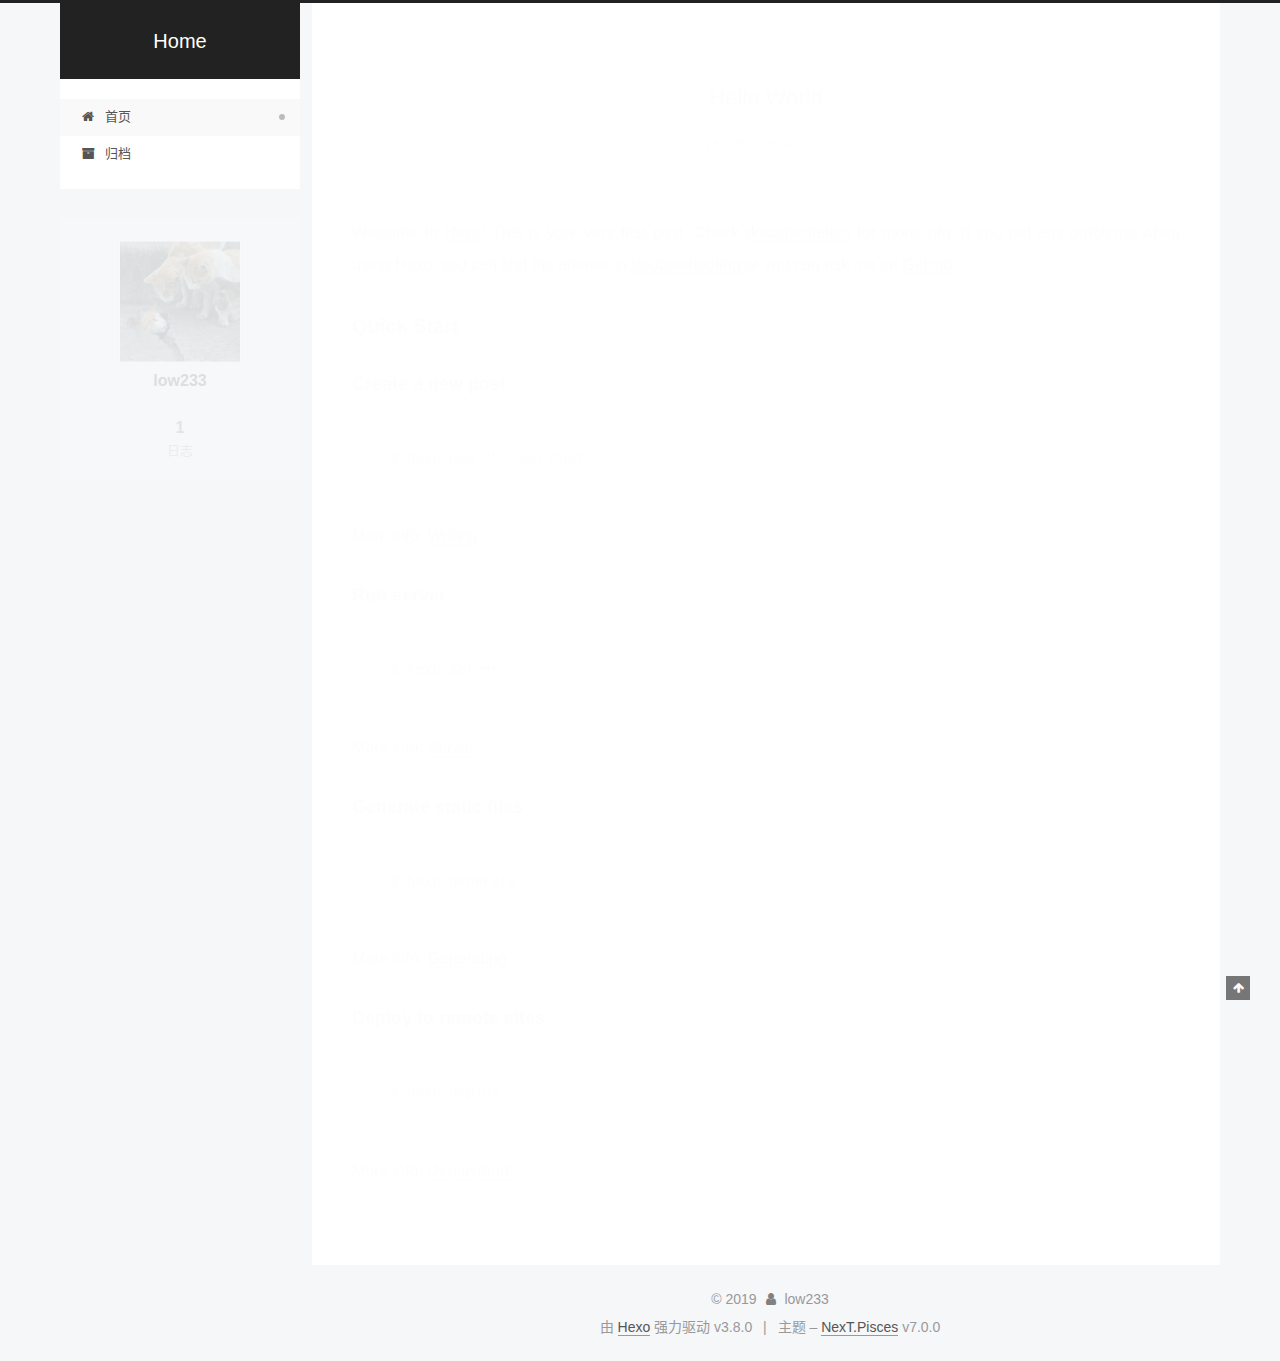
==== commit 051bc289: "Site updated: 2019-02-14 16:23:00" ====
--- a/index.html
+++ b/index.html
@@ -290,7 +290,7 @@
     <span hidden itemprop="author" itemscope="" itemtype="http://schema.org/Person">
       <meta itemprop="name" content="low233">
       <meta itemprop="description" content="">
-      <meta itemprop="image" content="/images/avatar.gif">
+      <meta itemprop="image" content="/images/avatar.jpg">
     </span>
 
     <span hidden itemprop="publisher" itemscope="" itemtype="http://schema.org/Organization">
@@ -449,7 +449,7 @@
         <div class="site-overview">
           <div class="site-author motion-element" itemprop="author" itemscope="" itemtype="http://schema.org/Person">
             
-              <img class="site-author-image" itemprop="image" src="/images/avatar.gif" alt="low233">
+              <img class="site-author-image" itemprop="image" src="/images/avatar.jpg" alt="low233">
             
               <p class="site-author-name" itemprop="name">low233</p>
               <p class="site-description motion-element" itemprop="description"></p>
--- a/css/main.css
+++ b/css/main.css
@@ -1891,7 +1891,7 @@
   width: 4px;
   height: 4px;
   border-radius: 50%;
-  background: #fffef4;
+  background: #a650ff;
 }
 .links-of-blogroll {
   font-size: 13px;
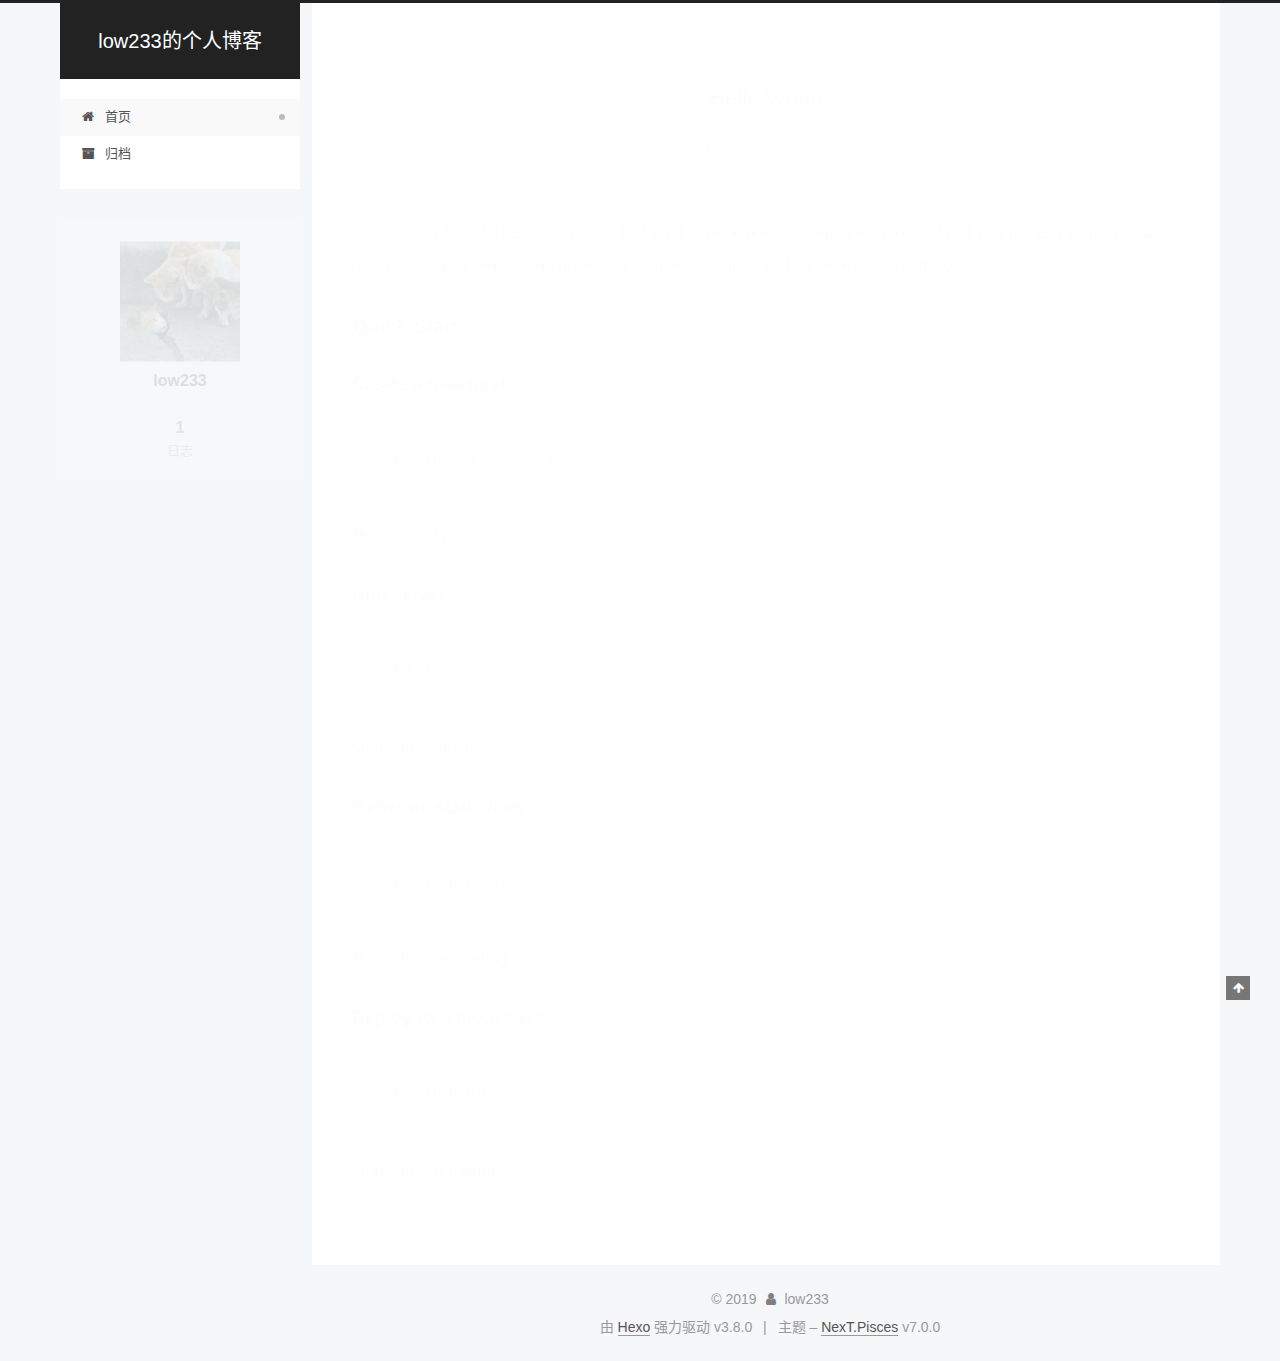
==== commit 69963dd9: "Site updated: 2019-02-15 13:41:16" ====
--- a/index.html
+++ b/index.html
@@ -97,12 +97,12 @@
 
 
   <meta property="og:type" content="website">
-<meta property="og:title" content="Home">
+<meta property="og:title" content="low233的个人博客">
 <meta property="og:url" content="http://yoursite.com/index.html">
-<meta property="og:site_name" content="Home">
+<meta property="og:site_name" content="low233的个人博客">
 <meta property="og:locale" content="zh-CN">
 <meta name="twitter:card" content="summary">
-<meta name="twitter:title" content="Home">
+<meta name="twitter:title" content="low233的个人博客">
 
 
 
@@ -119,7 +119,7 @@
   };
 </script>
 
-  <title>Home</title>
+  <title>low233的个人博客</title>
   
 
 
@@ -179,7 +179,7 @@
     <div class="custom-logo-site-title">
       <a href="/" class="brand" rel="start">
         <span class="logo-line-before"><i></i></span>
-        <span class="site-title">Home</span>
+        <span class="site-title">low233的个人博客</span>
         <span class="logo-line-after"><i></i></span>
       </a>
     </div>
@@ -294,7 +294,7 @@
     </span>
 
     <span hidden itemprop="publisher" itemscope="" itemtype="http://schema.org/Organization">
-      <meta itemprop="name" content="Home">
+      <meta itemprop="name" content="low233的个人博客">
     </span>
 
     
--- a/css/main.css
+++ b/css/main.css
@@ -1891,7 +1891,7 @@
   width: 4px;
   height: 4px;
   border-radius: 50%;
-  background: #a650ff;
+  background: #7029ff;
 }
 .links-of-blogroll {
   font-size: 13px;
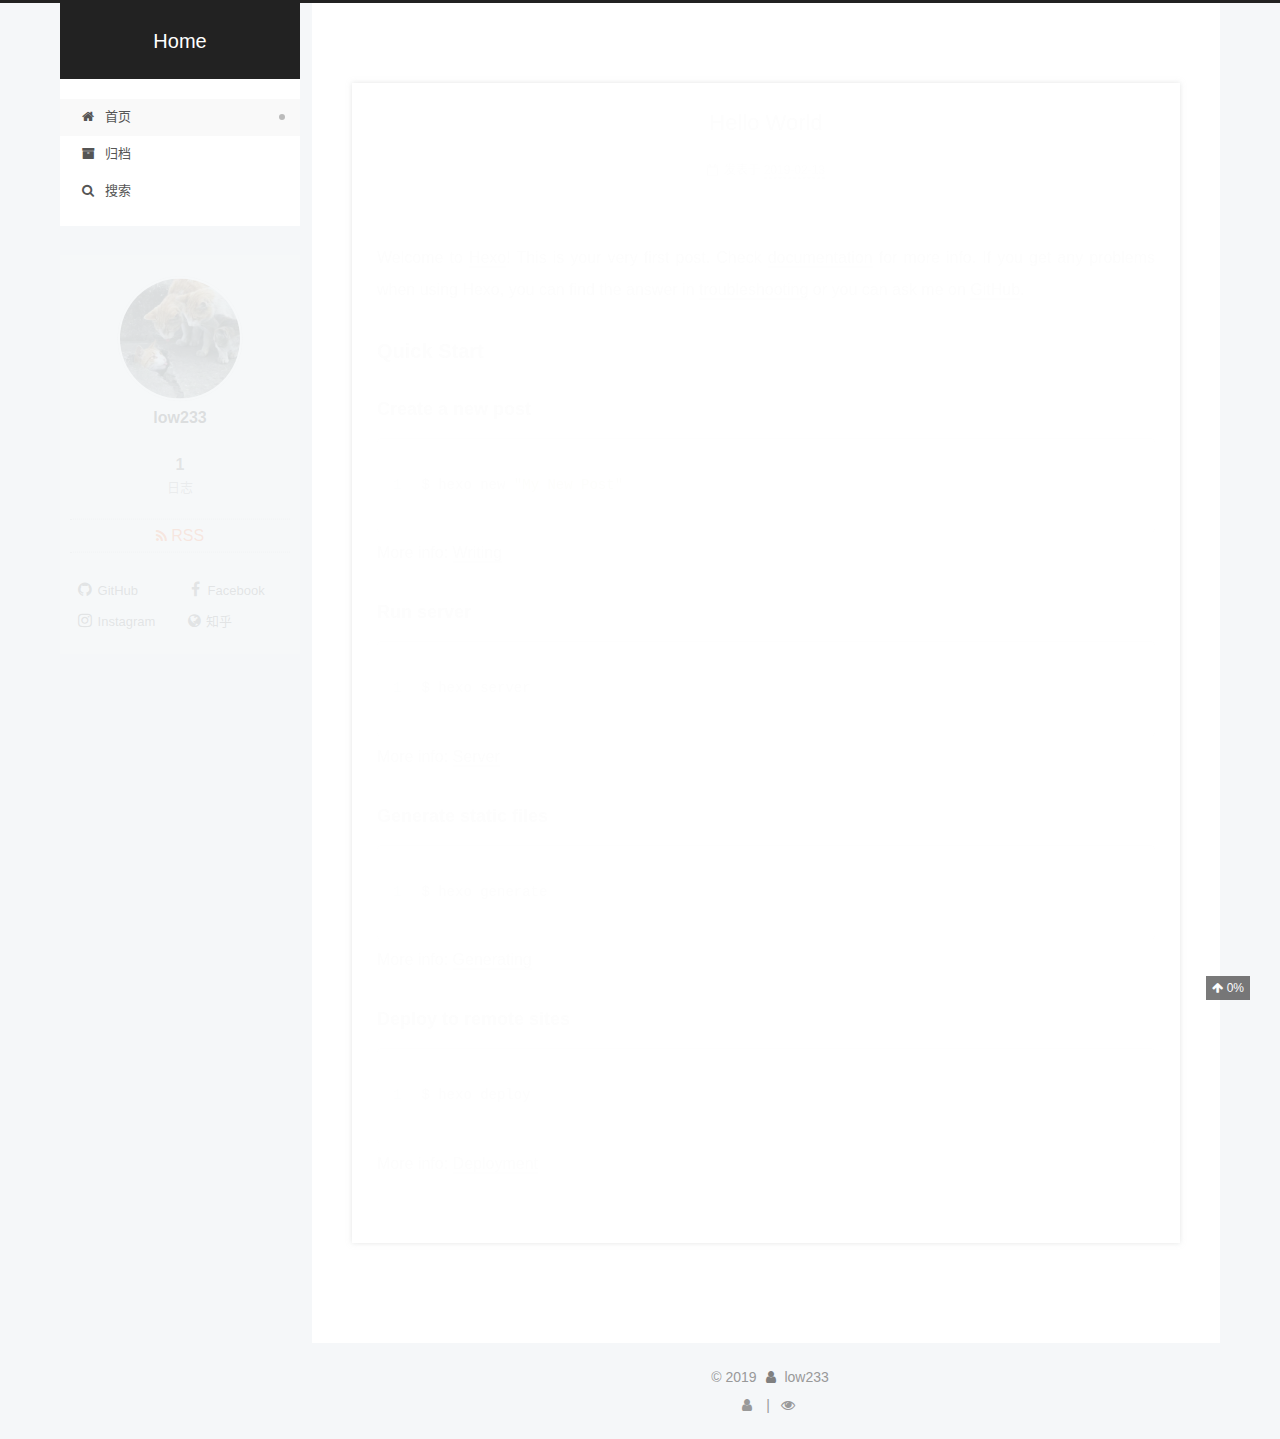
==== commit f25d8d08: "Site updated: 2019-02-15 15:07:44" ====
--- a/index.html
+++ b/index.html
@@ -24,6 +24,13 @@
 
 
 
+  
+  
+    
+    
+  <script src="/lib/pace/pace.min.js?v=1.0.2"></script>
+  <link rel="stylesheet" href="/lib/pace/pace-theme-minimal.min.css?v=1.0.2">
+
 
 
 
@@ -74,7 +81,7 @@
     root: '/',
     scheme: 'Pisces',
     version: '7.0.0',
-    sidebar: {"position":"left","display":"post","offset":12,"b2t":false,"scrollpercent":false,"onmobile":false},
+    sidebar: {"position":"left","display":"post","offset":12,"b2t":false,"scrollpercent":true,"onmobile":false},
     fancybox: false,
     fastclick: false,
     lazyload: false,
@@ -97,14 +104,16 @@
 
 
   <meta property="og:type" content="website">
-<meta property="og:title" content="low233的个人博客">
+<meta property="og:title" content="Home">
 <meta property="og:url" content="http://yoursite.com/index.html">
-<meta property="og:site_name" content="low233的个人博客">
+<meta property="og:site_name" content="Home">
 <meta property="og:locale" content="zh-CN">
 <meta name="twitter:card" content="summary">
-<meta name="twitter:title" content="low233的个人博客">
-
-
+<meta name="twitter:title" content="Home">
+
+
+
+  <link rel="alternate" href="/atom.xml" title="Home" type="application/atom+xml">
 
 
 
@@ -119,7 +128,7 @@
   };
 </script>
 
-  <title>low233的个人博客</title>
+  <title>Home</title>
   
 
 
@@ -179,7 +188,7 @@
     <div class="custom-logo-site-title">
       <a href="/" class="brand" rel="start">
         <span class="logo-line-before"><i></i></span>
-        <span class="site-title">low233的个人博客</span>
+        <span class="site-title">Home</span>
         <span class="logo-line-after"><i></i></span>
       </a>
     </div>
@@ -239,11 +248,40 @@
 
       
       
+        <li class="menu-item menu-item-search">
+          
+            <a href="javascript:;" class="popup-trigger">
+          
+            
+              <i class="menu-item-icon fa fa-search fa-fw"></i> <br>搜索</a>
+        </li>
+      
     </ul>
   
 
   
 
+  
+    <div class="site-search">
+      
+  <div class="popup search-popup local-search-popup">
+  <div class="local-search-header clearfix">
+    <span class="search-icon">
+      <i class="fa fa-search"></i>
+    </span>
+    <span class="popup-btn-close">
+      <i class="fa fa-times-circle"></i>
+    </span>
+    <div class="local-search-input-wrapper">
+      <input autocomplete="off" placeholder="搜索..." spellcheck="false" type="text" id="local-search-input">
+    </div>
+  </div>
+  <div id="local-search-result"></div>
+</div>
+
+
+
+    </div>
   
 </nav>
 
@@ -294,7 +332,7 @@
     </span>
 
     <span hidden itemprop="publisher" itemscope="" itemtype="http://schema.org/Organization">
-      <meta itemprop="name" content="low233的个人博客">
+      <meta itemprop="name" content="Home">
     </span>
 
     
@@ -475,7 +513,62 @@
           
 
           
-
+            <div class="feed-link motion-element">
+              <a href="/atom.xml" rel="alternate">
+                <i class="fa fa-rss"></i>
+                RSS
+              </a>
+            </div>
+          
+
+          
+            <div class="links-of-author motion-element">
+              
+                <span class="links-of-author-item">
+                  
+                  
+                    
+                  
+                  
+                    
+                  
+                  <a href="https://github.com/low2" title="GitHub &rarr; https://github.com/low2" rel="noopener" target="_blank"><i class="fa fa-fw fa-github"></i>GitHub</a>
+                </span>
+              
+                <span class="links-of-author-item">
+                  
+                  
+                    
+                  
+                  
+                    
+                  
+                  <a href="https://www.facebook.com/profile.php?id=100011685683968" title="Facebook &rarr; https://www.facebook.com/profile.php?id=100011685683968" rel="noopener" target="_blank"><i class="fa fa-fw fa-facebook"></i>Facebook</a>
+                </span>
+              
+                <span class="links-of-author-item">
+                  
+                  
+                    
+                  
+                  
+                    
+                  
+                  <a href="https://instagram.com/nice666qaq" title="Instagram &rarr; https://instagram.com/nice666qaq" rel="noopener" target="_blank"><i class="fa fa-fw fa-instagram"></i>Instagram</a>
+                </span>
+              
+                <span class="links-of-author-item">
+                  
+                  
+                    
+                  
+                  
+                    
+                  
+                  <a href="https://www.zhihu.com/people/ban-sheng-fu-ming-89/activities" title="知乎 &rarr; https://www.zhihu.com/people/ban-sheng-fu-ming-89/activities" rel="noopener" target="_blank"><i class="fa fa-fw fa-globe"></i>知乎</a>
+                </span>
+              
+            </div>
           
 
           
@@ -505,10 +598,14 @@
 
     <footer id="footer" class="footer">
       <div class="footer-inner">
-        <div class="copyright">&copy; <span itemprop="copyrightYear">2019</span>
+        <div class="copyright">&copy; 
+
+<span itemprop="copyrightYear">2019</span>
   <span class="with-love" id="animate">
     <i class="fa fa-user"></i>
   </span>
+
+
   <span class="author" itemprop="copyrightHolder">low233</span>
 
   
@@ -517,20 +614,35 @@
 </div>
 
 
-  <div class="powered-by">由 <a href="https://hexo.io" class="theme-link" rel="noopener" target="_blank">Hexo</a> 强力驱动 v3.8.0</div>
-
-
-
-  <span class="post-meta-divider">|</span>
-
-
-
-  <div class="theme-info">主题 – <a href="https://theme-next.org" class="theme-link" rel="noopener" target="_blank">NexT.Pisces</a> v7.0.0</div>
-
-
-
-
-        
+
+
+        
+<div class="busuanzi-count">
+  <script async src="https://busuanzi.ibruce.info/busuanzi/2.3/busuanzi.pure.mini.js"></script>
+
+  
+    <span class="post-meta-item-icon">
+      <i class="fa fa-user"></i>
+    </span>
+    <span class="site-uv" title="总访客量">
+      <span class="busuanzi-value" id="busuanzi_value_site_uv"></span>
+    </span>
+  
+
+  
+    <span class="post-meta-divider">|</span>
+  
+
+  
+    <span class="post-meta-item-icon">
+      <i class="fa fa-eye"></i>
+    </span>
+    <span class="site-pv" title="总访问量">
+      <span class="busuanzi-value" id="busuanzi_value_site_pv"></span>
+    </span>
+  
+</div>
+
 
 
 
@@ -546,6 +658,8 @@
     
       <div class="back-to-top">
         <i class="fa fa-arrow-up"></i>
+        
+          <span id="scrollpercent"><span>0</span>%</span>
         
       </div>
     
@@ -633,6 +747,326 @@
 
 
   
+  <script>
+    // Popup Window;
+    var isfetched = false;
+    var isXml = true;
+    // Search DB path;
+    var search_path = "search.xml";
+    if (search_path.length === 0) {
+      search_path = "search.xml";
+    } else if (/json$/i.test(search_path)) {
+      isXml = false;
+    }
+    var path = "/" + search_path;
+    // monitor main search box;
+
+    var onPopupClose = function (e) {
+      $('.popup').hide();
+      $('#local-search-input').val('');
+      $('.search-result-list').remove();
+      $('#no-result').remove();
+      $(".local-search-pop-overlay").remove();
+      $('body').css('overflow', '');
+    }
+
+    function proceedsearch() {
+      $("body")
+        .append('<div class="search-popup-overlay local-search-pop-overlay"></div>')
+        .css('overflow', 'hidden');
+      $('.search-popup-overlay').click(onPopupClose);
+      $('.popup').toggle();
+      var $localSearchInput = $('#local-search-input');
+      $localSearchInput.attr("autocapitalize", "none");
+      $localSearchInput.attr("autocorrect", "off");
+      $localSearchInput.focus();
+    }
+
+    // search function;
+    var searchFunc = function(path, search_id, content_id) {
+      'use strict';
+
+      // start loading animation
+      $("body")
+        .append('<div class="search-popup-overlay local-search-pop-overlay">' +
+          '<div id="search-loading-icon">' +
+          '<i class="fa fa-spinner fa-pulse fa-5x fa-fw"></i>' +
+          '</div>' +
+          '</div>')
+        .css('overflow', 'hidden');
+      $("#search-loading-icon").css('margin', '20% auto 0 auto').css('text-align', 'center');
+
+      
+
+      $.ajax({
+        url: path,
+        dataType: isXml ? "xml" : "json",
+        async: true,
+        success: function(res) {
+          // get the contents from search data
+          isfetched = true;
+          $('.popup').detach().appendTo('.header-inner');
+          var datas = isXml ? $("entry", res).map(function() {
+            return {
+              title: $("title", this).text(),
+              content: $("content",this).text(),
+              url: $("url" , this).text()
+            };
+          }).get() : res;
+          var input = document.getElementById(search_id);
+          var resultContent = document.getElementById(content_id);
+          var inputEventFunction = function() {
+            var searchText = input.value.trim().toLowerCase();
+            var keywords = searchText.split(/[\s\-]+/);
+            if (keywords.length > 1) {
+              keywords.push(searchText);
+            }
+            var resultItems = [];
+            if (searchText.length > 0) {
+              // perform local searching
+              datas.forEach(function(data) {
+                var isMatch = false;
+                var hitCount = 0;
+                var searchTextCount = 0;
+                var title = data.title.trim();
+                var titleInLowerCase = title.toLowerCase();
+                var content = data.content.trim().replace(/<[^>]+>/g,"");
+                
+                var contentInLowerCase = content.toLowerCase();
+                var articleUrl = decodeURIComponent(data.url).replace(/\/{2,}/g, '/');
+                var indexOfTitle = [];
+                var indexOfContent = [];
+                // only match articles with not empty titles
+                if(title != '') {
+                  keywords.forEach(function(keyword) {
+                    function getIndexByWord(word, text, caseSensitive) {
+                      var wordLen = word.length;
+                      if (wordLen === 0) {
+                        return [];
+                      }
+                      var startPosition = 0, position = [], index = [];
+                      if (!caseSensitive) {
+                        text = text.toLowerCase();
+                        word = word.toLowerCase();
+                      }
+                      while ((position = text.indexOf(word, startPosition)) > -1) {
+                        index.push({position: position, word: word});
+                        startPosition = position + wordLen;
+                      }
+                      return index;
+                    }
+
+                    indexOfTitle = indexOfTitle.concat(getIndexByWord(keyword, titleInLowerCase, false));
+                    indexOfContent = indexOfContent.concat(getIndexByWord(keyword, contentInLowerCase, false));
+                  });
+                  if (indexOfTitle.length > 0 || indexOfContent.length > 0) {
+                    isMatch = true;
+                    hitCount = indexOfTitle.length + indexOfContent.length;
+                  }
+                }
+
+                // show search results
+
+                if (isMatch) {
+                  // sort index by position of keyword
+
+                  [indexOfTitle, indexOfContent].forEach(function (index) {
+                    index.sort(function (itemLeft, itemRight) {
+                      if (itemRight.position !== itemLeft.position) {
+                        return itemRight.position - itemLeft.position;
+                      } else {
+                        return itemLeft.word.length - itemRight.word.length;
+                      }
+                    });
+                  });
+
+                  // merge hits into slices
+
+                  function mergeIntoSlice(text, start, end, index) {
+                    var item = index[index.length - 1];
+                    var position = item.position;
+                    var word = item.word;
+                    var hits = [];
+                    var searchTextCountInSlice = 0;
+                    while (position + word.length <= end && index.length != 0) {
+                      if (word === searchText) {
+                        searchTextCountInSlice++;
+                      }
+                      hits.push({position: position, length: word.length});
+                      var wordEnd = position + word.length;
+
+                      // move to next position of hit
+
+                      index.pop();
+                      while (index.length != 0) {
+                        item = index[index.length - 1];
+                        position = item.position;
+                        word = item.word;
+                        if (wordEnd > position) {
+                          index.pop();
+                        } else {
+                          break;
+                        }
+                      }
+                    }
+                    searchTextCount += searchTextCountInSlice;
+                    return {
+                      hits: hits,
+                      start: start,
+                      end: end,
+                      searchTextCount: searchTextCountInSlice
+                    };
+                  }
+
+                  var slicesOfTitle = [];
+                  if (indexOfTitle.length != 0) {
+                    slicesOfTitle.push(mergeIntoSlice(title, 0, title.length, indexOfTitle));
+                  }
+
+                  var slicesOfContent = [];
+                  while (indexOfContent.length != 0) {
+                    var item = indexOfContent[indexOfContent.length - 1];
+                    var position = item.position;
+                    var word = item.word;
+                    // cut out 100 characters
+                    var start = position - 20;
+                    var end = position + 80;
+                    if(start < 0){
+                      start = 0;
+                    }
+                    if (end < position + word.length) {
+                      end = position + word.length;
+                    }
+                    if(end > content.length){
+                      end = content.length;
+                    }
+                    slicesOfContent.push(mergeIntoSlice(content, start, end, indexOfContent));
+                  }
+
+                  // sort slices in content by search text's count and hits' count
+
+                  slicesOfContent.sort(function (sliceLeft, sliceRight) {
+                    if (sliceLeft.searchTextCount !== sliceRight.searchTextCount) {
+                      return sliceRight.searchTextCount - sliceLeft.searchTextCount;
+                    } else if (sliceLeft.hits.length !== sliceRight.hits.length) {
+                      return sliceRight.hits.length - sliceLeft.hits.length;
+                    } else {
+                      return sliceLeft.start - sliceRight.start;
+                    }
+                  });
+
+                  // select top N slices in content
+
+                  var upperBound = parseInt('1');
+                  if (upperBound >= 0) {
+                    slicesOfContent = slicesOfContent.slice(0, upperBound);
+                  }
+
+                  // highlight title and content
+
+                  function highlightKeyword(text, slice) {
+                    var result = '';
+                    var prevEnd = slice.start;
+                    slice.hits.forEach(function (hit) {
+                      result += text.substring(prevEnd, hit.position);
+                      var end = hit.position + hit.length;
+                      result += '<b class="search-keyword">' + text.substring(hit.position, end) + '</b>';
+                      prevEnd = end;
+                    });
+                    result += text.substring(prevEnd, slice.end);
+                    return result;
+                  }
+
+                  var resultItem = '';
+
+                  if (slicesOfTitle.length != 0) {
+                    resultItem += "<li><a href='" + articleUrl + "' class='search-result-title'>" + highlightKeyword(title, slicesOfTitle[0]) + "</a>";
+                  } else {
+                    resultItem += "<li><a href='" + articleUrl + "' class='search-result-title'>" + title + "</a>";
+                  }
+
+                  slicesOfContent.forEach(function (slice) {
+                    resultItem += "<a href='" + articleUrl + "'>" +
+                      "<p class=\"search-result\">" + highlightKeyword(content, slice) +
+                      "...</p>" + "</a>";
+                  });
+
+                  resultItem += "</li>";
+                  resultItems.push({
+                    item: resultItem,
+                    searchTextCount: searchTextCount,
+                    hitCount: hitCount,
+                    id: resultItems.length
+                  });
+                }
+              })
+            };
+            if (keywords.length === 1 && keywords[0] === "") {
+              resultContent.innerHTML = '<div id="no-result"><i class="fa fa-search fa-5x"></i></div>'
+            } else if (resultItems.length === 0) {
+              resultContent.innerHTML = '<div id="no-result"><i class="fa fa-frown-o fa-5x"></i></div>'
+            } else {
+              resultItems.sort(function (resultLeft, resultRight) {
+                if (resultLeft.searchTextCount !== resultRight.searchTextCount) {
+                  return resultRight.searchTextCount - resultLeft.searchTextCount;
+                } else if (resultLeft.hitCount !== resultRight.hitCount) {
+                  return resultRight.hitCount - resultLeft.hitCount;
+                } else {
+                  return resultRight.id - resultLeft.id;
+                }
+              });
+              var searchResultList = '<ul class=\"search-result-list\">';
+              resultItems.forEach(function (result) {
+                searchResultList += result.item;
+              })
+              searchResultList += "</ul>";
+              resultContent.innerHTML = searchResultList;
+            }
+          }
+
+          if ('auto' === 'auto') {
+            input.addEventListener('input', inputEventFunction);
+          } else {
+            $('.search-icon').click(inputEventFunction);
+            input.addEventListener('keypress', function (event) {
+              if (event.keyCode === 13) {
+                inputEventFunction();
+              }
+            });
+          }
+
+          // remove loading animation
+          $(".local-search-pop-overlay").remove();
+          $('body').css('overflow', '');
+
+          proceedsearch();
+        }
+      });
+    }
+
+    // handle and trigger popup window;
+    $('.popup-trigger').click(function(e) {
+      e.stopPropagation();
+      if (isfetched === false) {
+        searchFunc(path, 'local-search-input', 'local-search-result');
+      } else {
+        proceedsearch();
+      };
+    });
+
+    $('.popup-btn-close').click(onPopupClose);
+    $('.popup').click(function(e){
+      e.stopPropagation();
+    });
+    $(document).on('keyup', function (event) {
+      var shouldDismissSearchPopup = event.which === 27 &&
+        $('.search-popup').is(':visible');
+      if (shouldDismissSearchPopup) {
+        onPopupClose();
+      }
+    });
+  </script>
+
 
 
 
--- a/css/main.css
+++ b/css/main.css
@@ -1113,7 +1113,7 @@
   right: 30px;
   z-index: 1050;
   padding: 0 6px;
-  width: 24px;
+  width: initial;
   background: #222;
   font-size: 12px;
   opacity: 0.6;
@@ -1658,9 +1658,8 @@
 }
 .posts-expand .post-eof {
   display: block;
-  margin: 80px auto 60px;
-  width: 8%;
-  height: 1px;
+  width: 0%;
+  height: 0px;
   background: #ccc;
   text-align: center;
 }
@@ -1807,7 +1806,16 @@
   max-width: 120px;
   height: auto;
   border: 1px solid #eee;
-  opacity: 1;
+  border-radius: 50%;
+  -webkit-border-radius: 50%;
+  -moz-border-radius: 50%;
+  transition: 1.4s all;
+}
+.site-author-image:hover {
+  -webkit-transform: rotate(360deg);
+  -moz-transform: rotate(360deg);
+  -ms-transform: rotate(360deg);
+  -transform: rotate(360deg);
 }
 .site-author-name {
   margin: 0;
@@ -1891,7 +1899,7 @@
   width: 4px;
   height: 4px;
   border-radius: 50%;
-  background: #7029ff;
+  background: #ff59ff;
 }
 .links-of-blogroll {
   font-size: 13px;
@@ -2994,9 +3002,26 @@
     text-align: justify;
   }
 }
-* {
-  cursor: url("http://om8u46rmb.bkt.clouddn.com/sword2.ico"), auto !important;
-}
-:active {
-  cursor: url("http://om8u46rmb.bkt.clouddn.com/sword1.ico"), auto !important;
-}
+.post {
+  margin-top: 0px;
+  margin-bottom: 60px;
+  padding: 25px;
+  -webkit-box-shadow: 0 0 5px rgba(202,203,203,0.5);
+  -moz-box-shadow: 0 0 5px rgba(202,203,204,0.5);
+}
+code {
+  color: #ff7600;
+  background: #fbf7f8;
+  margin: 2px;
+}
+.highlight,
+pre {
+  margin: 5px 0;
+  padding: 5px;
+  border-radius: 3px;
+}
+.highlight,
+code,
+pre {
+  border: 1px solid #d6d6d6;
+}
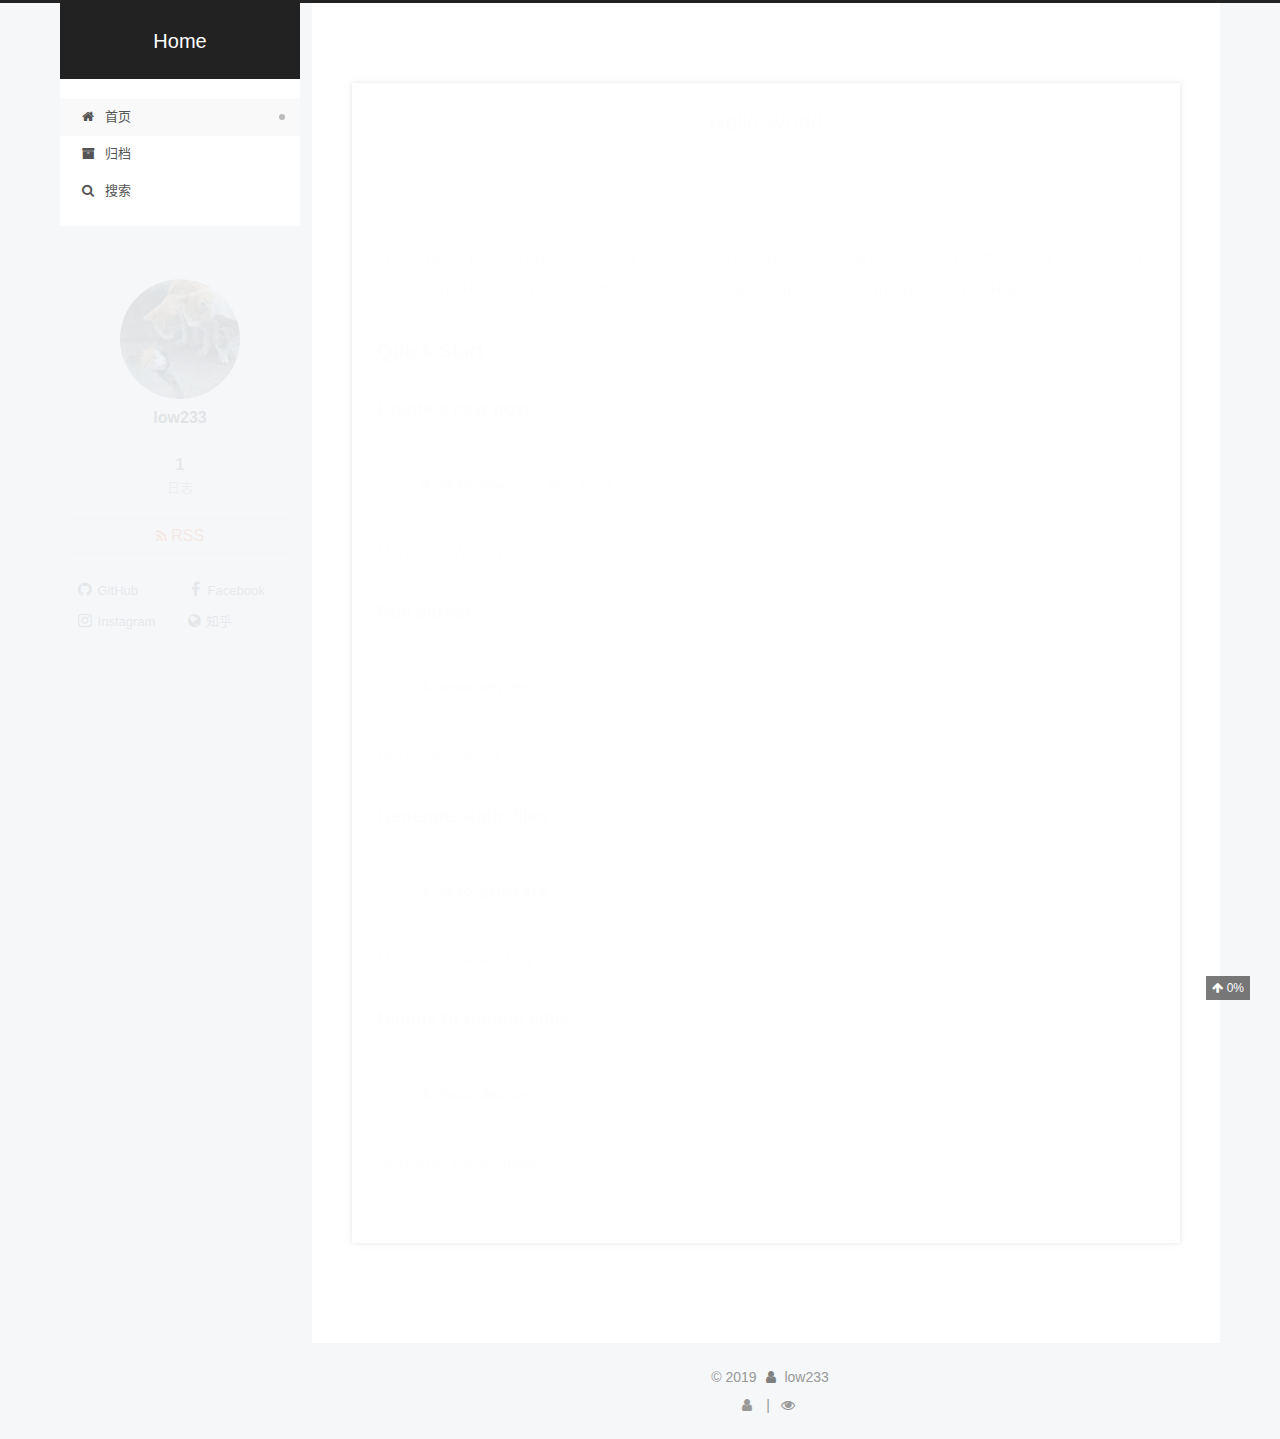
==== commit 6f427cd2: "Site updated: 2019-02-15 15:26:03" ====
--- a/index.html
+++ b/index.html
@@ -448,11 +448,13 @@
       
     </footer>
   </div>
+  <div>
+    
+  </div>
   
   
   
   </article>
-
 
     
   </section>
@@ -613,6 +615,21 @@
   
 </div>
 
+
+<!--
+
+  <div class="powered-by">由 <a href="https://hexo.io" class="theme-link" rel="noopener" target="_blank">Hexo</a> 强力驱动 v3.8.0</div>
+
+
+
+
+  <span class="post-meta-divider">|</span>
+
+
+
+  <div class="theme-info">主题 – <a href="https://theme-next.org" class="theme-link" rel="noopener" target="_blank">NexT.Pisces</a> v7.0.0</div>
+
+-->
 
 
 
--- a/css/main.css
+++ b/css/main.css
@@ -1899,7 +1899,7 @@
   width: 4px;
   height: 4px;
   border-radius: 50%;
-  background: #ff59ff;
+  background: #ff1367;
 }
 .links-of-blogroll {
   font-size: 13px;
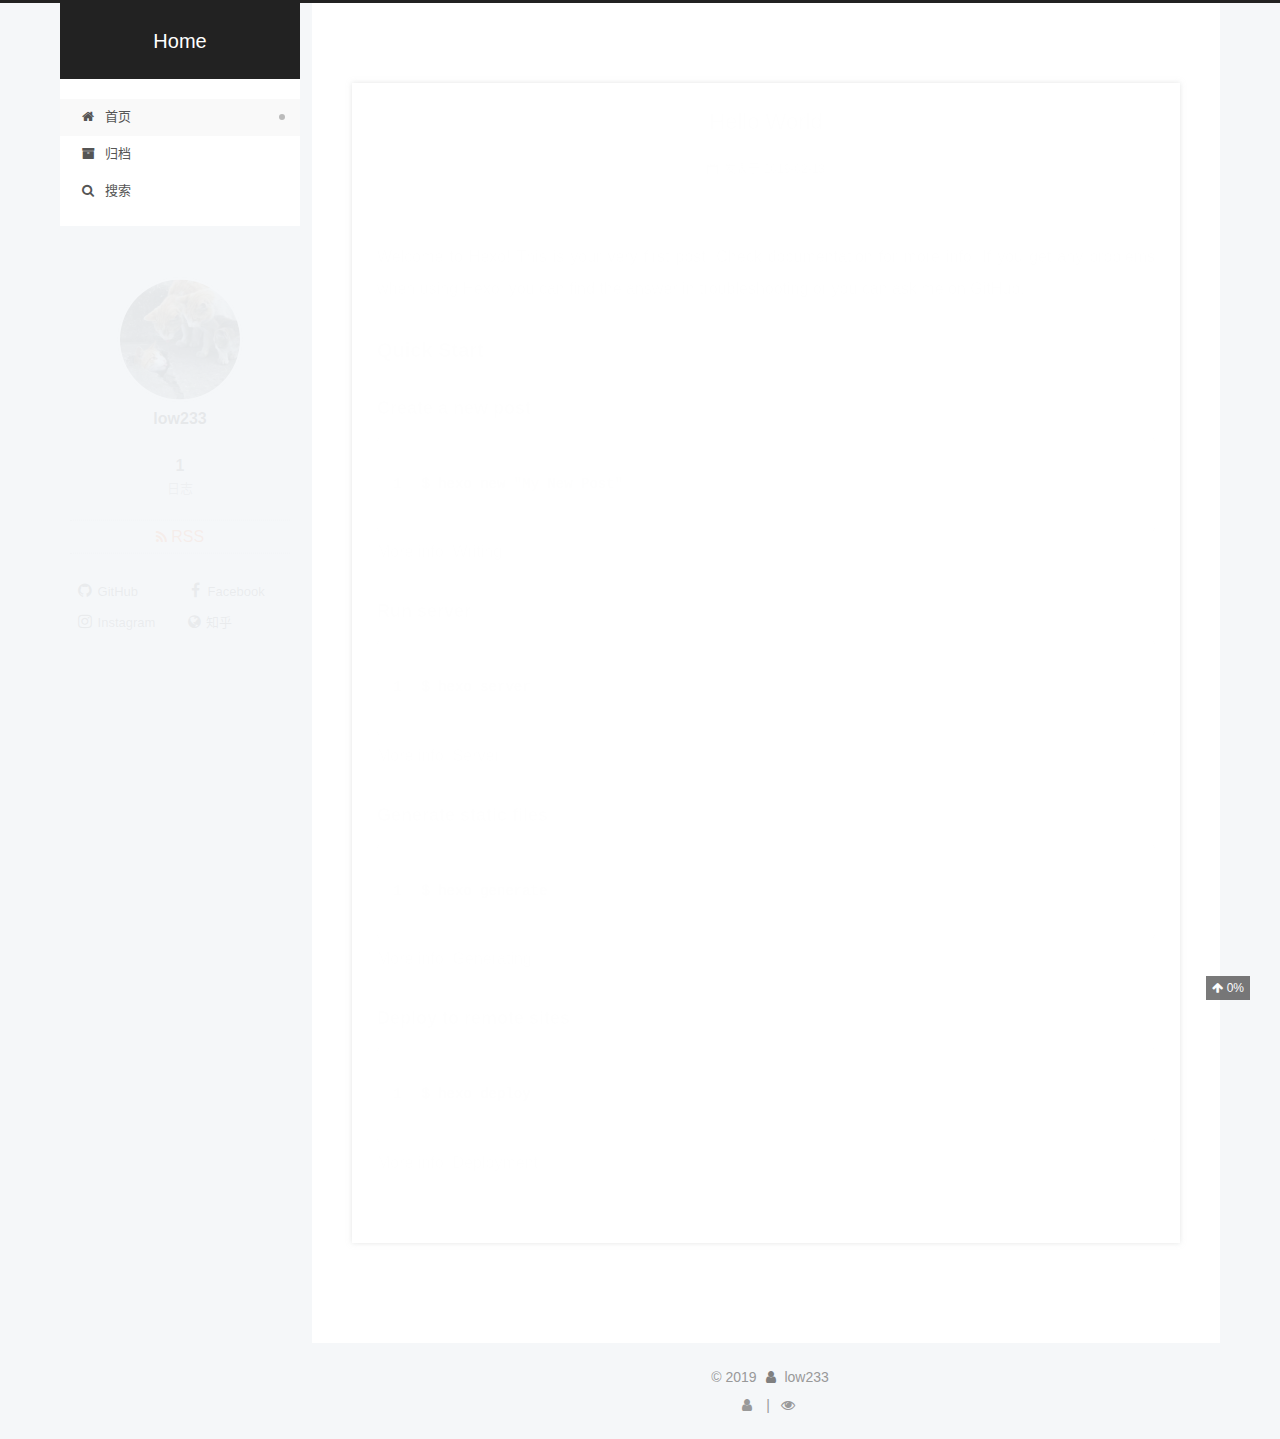
==== commit ad0a8565: "Site updated: 2019-02-24 16:43:24" ====
--- a/index.html
+++ b/index.html
@@ -447,9 +447,6 @@
         <div class="post-eof"></div>
       
     </footer>
-  </div>
-  <div>
-    
   </div>
   
   
--- a/css/main.css
+++ b/css/main.css
@@ -1899,7 +1899,7 @@
   width: 4px;
   height: 4px;
   border-radius: 50%;
-  background: #ff1367;
+  background: #ffc730;
 }
 .links-of-blogroll {
   font-size: 13px;
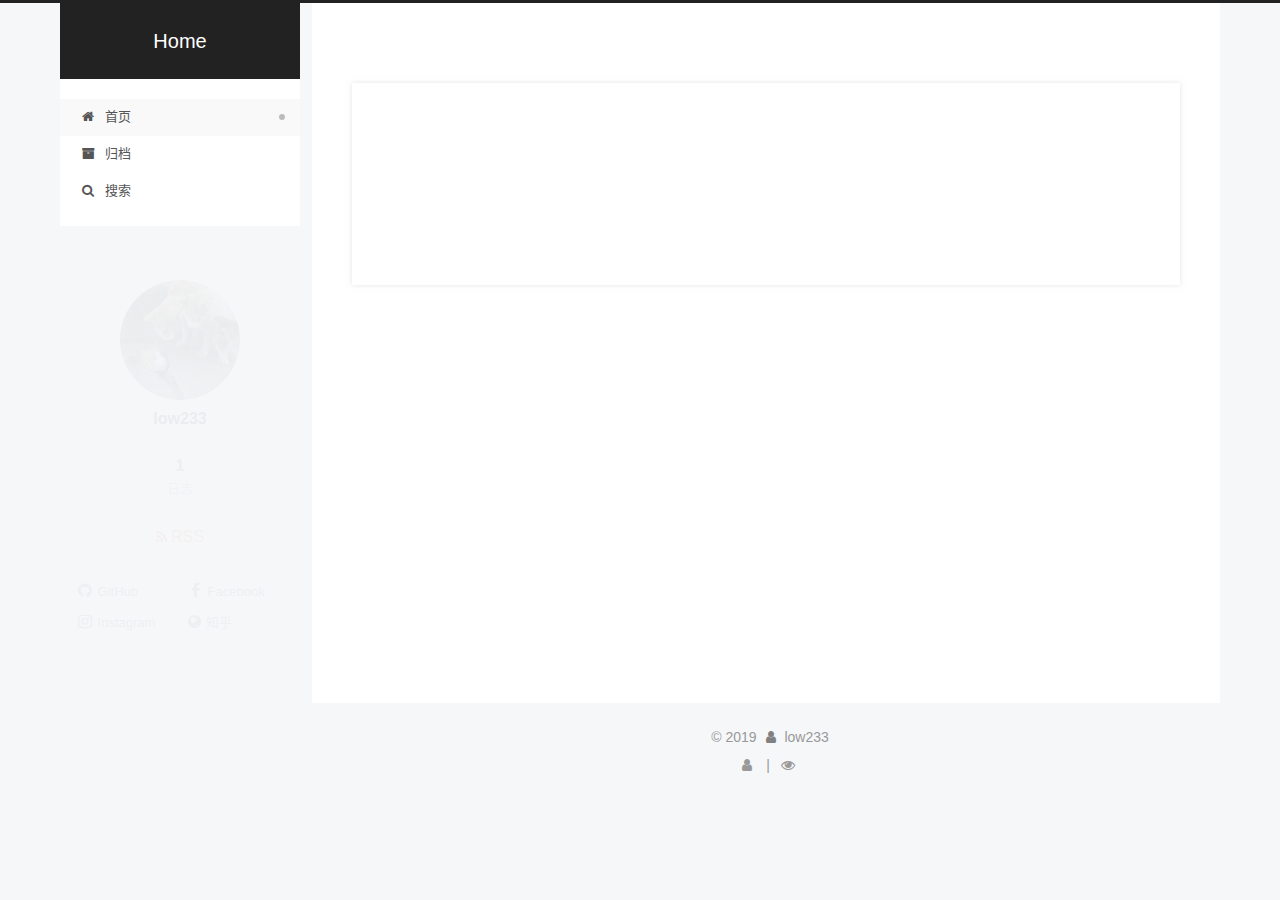
==== commit 9b822537: "Site updated: 2019-02-24 17:00:38" ====
--- a/index.html
+++ b/index.html
@@ -112,6 +112,8 @@
 <meta name="twitter:title" content="Home">
 
 
+  
+
 
   <link rel="alternate" href="/atom.xml" title="Home" type="application/atom+xml">
 
@@ -343,7 +345,7 @@
           <h1 class="post-title" itemprop="name headline">
                 
                 
-                <a href="/2019/02/13/hello-world/" class="post-title-link" itemprop="url">Hello World</a>
+                <a href="/2019/02/13/hello-world/" class="post-title-link" itemprop="url">233</a>
               
             
           </h1>
@@ -372,6 +374,22 @@
             
 
             
+              
+
+              
+                
+                <span class="post-meta-divider">|</span>
+                
+
+                <span class="post-meta-item-icon">
+                  <i class="fa fa-calendar-check-o"></i>
+                </span>
+                
+                  <span class="post-meta-item-text">更新于</span>
+                
+                <time title="修改时间：2019-02-24 17:00:24" itemprop="dateModified" datetime="2019-02-24T17:00:24+08:00">2019-02-24</time>
+              
+            
           </span>
 
           
@@ -405,16 +423,7 @@
       
         
           
-            <p>Welcome to <a href="https://hexo.io/" target="_blank" rel="noopener">Hexo</a>! This is your very first post. Check <a href="https://hexo.io/docs/" target="_blank" rel="noopener">documentation</a> for more info. If you get any problems when using Hexo, you can find the answer in <a href="https://hexo.io/docs/troubleshooting.html" target="_blank" rel="noopener">troubleshooting</a> or you can ask me on <a href="https://github.com/hexojs/hexo/issues" target="_blank" rel="noopener">GitHub</a>.</p>
-<h2 id="Quick-Start"><a href="#Quick-Start" class="headerlink" title="Quick Start"></a>Quick Start</h2><h3 id="Create-a-new-post"><a href="#Create-a-new-post" class="headerlink" title="Create a new post"></a>Create a new post</h3><figure class="highlight bash"><table><tr><td class="gutter"><pre><span class="line">1</span><br></pre></td><td class="code"><pre><span class="line">$ hexo new <span class="string">"My New Post"</span></span><br></pre></td></tr></table></figure>
-<p>More info: <a href="https://hexo.io/docs/writing.html" target="_blank" rel="noopener">Writing</a></p>
-<h3 id="Run-server"><a href="#Run-server" class="headerlink" title="Run server"></a>Run server</h3><figure class="highlight bash"><table><tr><td class="gutter"><pre><span class="line">1</span><br></pre></td><td class="code"><pre><span class="line">$ hexo server</span><br></pre></td></tr></table></figure>
-<p>More info: <a href="https://hexo.io/docs/server.html" target="_blank" rel="noopener">Server</a></p>
-<h3 id="Generate-static-files"><a href="#Generate-static-files" class="headerlink" title="Generate static files"></a>Generate static files</h3><figure class="highlight bash"><table><tr><td class="gutter"><pre><span class="line">1</span><br></pre></td><td class="code"><pre><span class="line">$ hexo generate</span><br></pre></td></tr></table></figure>
-<p>More info: <a href="https://hexo.io/docs/generating.html" target="_blank" rel="noopener">Generating</a></p>
-<h3 id="Deploy-to-remote-sites"><a href="#Deploy-to-remote-sites" class="headerlink" title="Deploy to remote sites"></a>Deploy to remote sites</h3><figure class="highlight bash"><table><tr><td class="gutter"><pre><span class="line">1</span><br></pre></td><td class="code"><pre><span class="line">$ hexo deploy</span><br></pre></td></tr></table></figure>
-<p>More info: <a href="https://hexo.io/docs/deployment.html" target="_blank" rel="noopener">Deployment</a></p>
-
+            
           
         
       
--- a/css/main.css
+++ b/css/main.css
@@ -1690,6 +1690,118 @@
 .fancybox-close:hover {
   border: none;
 }
+#rewardButton {
+  cursor: pointer;
+  border: 0;
+  outline: 0;
+  border-radius: 5px;
+  padding: 0;
+  margin: 0;
+  letter-spacing: normal;
+  text-transform: none;
+  text-indent: 0px;
+  text-shadow: none;
+}
+#rewardButton span {
+  display: inline-block;
+  width: 80px;
+  height: 35px;
+  border-radius: 5px;
+  color: #fff;
+  font-weight: 400;
+  font-style: normal;
+  font-variant: normal;
+  font-stretch: normal;
+  font-size: 18px;
+  background: #f44336;
+}
+#rewardButton span:hover {
+  background: #f7877f;
+}
+#QR {
+  padding-top: 20px;
+}
+#QR a {
+  border: 0;
+}
+#QR img {
+  width: 180px;
+  max-width: 100%;
+  display: inline-block;
+  margin: 0.8em 2em 0 2em;
+}
+#QR p {
+  text-align: center;
+}
+#QR > div:hover p {
+  animation: roll 0.1s infinite linear;
+  -webkit-animation: roll 0.1s infinite linear;
+  -moz-animation: roll 0.1s infinite linear;
+}
+@-moz-keyframes roll {
+  from {
+    -webkit-transform: rotateZ(30deg);
+    -moz-transform: rotateZ(30deg);
+    -ms-transform: rotateZ(30deg);
+    -o-transform: rotateZ(30deg);
+    transform: rotateZ(30deg);
+  }
+  to {
+    -webkit-transform: rotateZ(-30deg);
+    -moz-transform: rotateZ(-30deg);
+    -ms-transform: rotateZ(-30deg);
+    -o-transform: rotateZ(-30deg);
+    transform: rotateZ(-30deg);
+  }
+}
+@-webkit-keyframes roll {
+  from {
+    -webkit-transform: rotateZ(30deg);
+    -moz-transform: rotateZ(30deg);
+    -ms-transform: rotateZ(30deg);
+    -o-transform: rotateZ(30deg);
+    transform: rotateZ(30deg);
+  }
+  to {
+    -webkit-transform: rotateZ(-30deg);
+    -moz-transform: rotateZ(-30deg);
+    -ms-transform: rotateZ(-30deg);
+    -o-transform: rotateZ(-30deg);
+    transform: rotateZ(-30deg);
+  }
+}
+@-o-keyframes roll {
+  from {
+    -webkit-transform: rotateZ(30deg);
+    -moz-transform: rotateZ(30deg);
+    -ms-transform: rotateZ(30deg);
+    -o-transform: rotateZ(30deg);
+    transform: rotateZ(30deg);
+  }
+  to {
+    -webkit-transform: rotateZ(-30deg);
+    -moz-transform: rotateZ(-30deg);
+    -ms-transform: rotateZ(-30deg);
+    -o-transform: rotateZ(-30deg);
+    transform: rotateZ(-30deg);
+  }
+}
+@keyframes roll {
+  from {
+    -webkit-transform: rotateZ(30deg);
+    -moz-transform: rotateZ(30deg);
+    -ms-transform: rotateZ(30deg);
+    -o-transform: rotateZ(30deg);
+    transform: rotateZ(30deg);
+  }
+  to {
+    -webkit-transform: rotateZ(-30deg);
+    -moz-transform: rotateZ(-30deg);
+    -ms-transform: rotateZ(-30deg);
+    -o-transform: rotateZ(-30deg);
+    transform: rotateZ(-30deg);
+  }
+}
 .rtl.post-body p,
 .rtl.post-body a,
 .rtl.post-body h1,
@@ -1899,7 +2011,7 @@
   width: 4px;
   height: 4px;
   border-radius: 50%;
-  background: #ffc730;
+  background: #637ee0;
 }
 .links-of-blogroll {
   font-size: 13px;
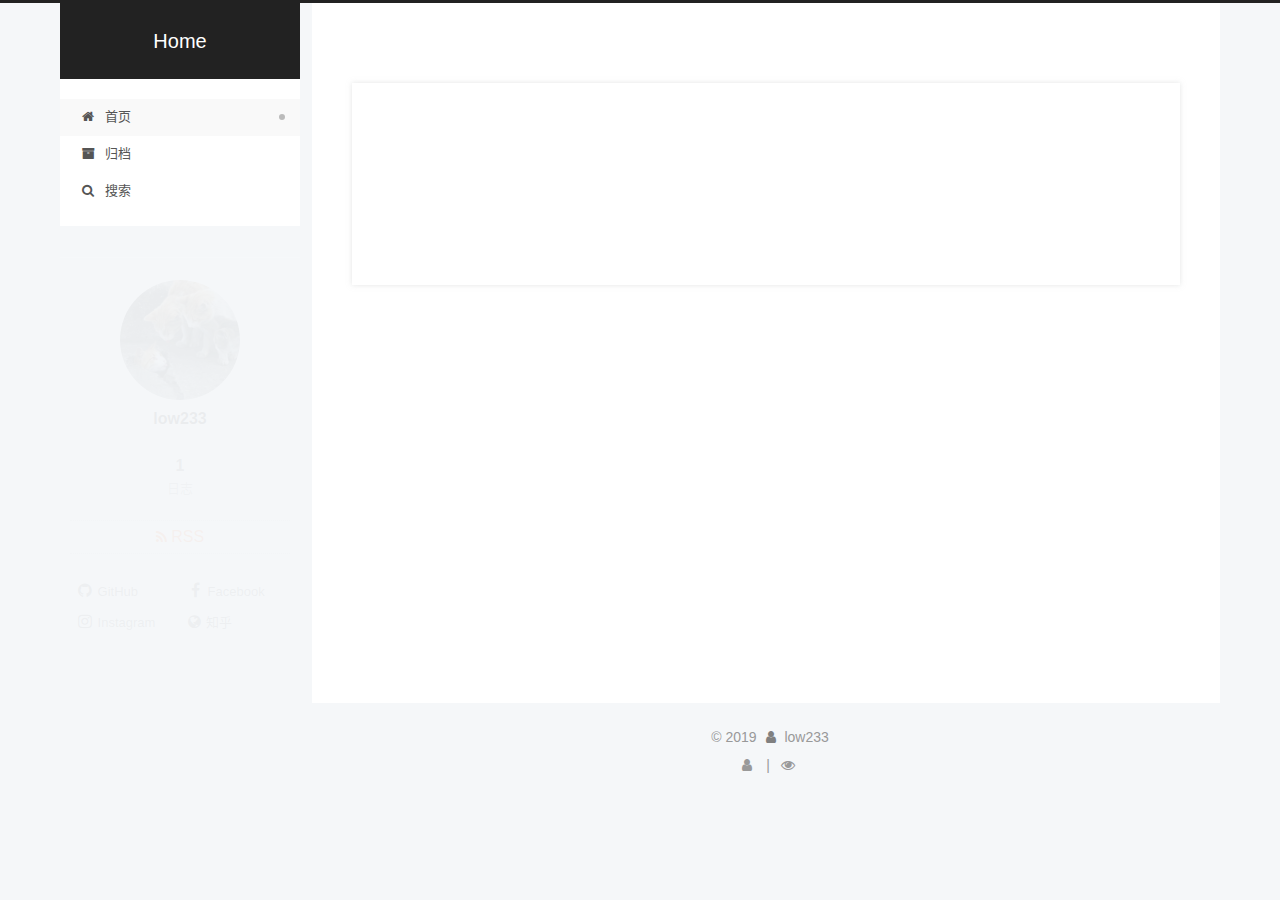
==== commit 58dce1d9: "Site updated: 2019-02-24 17:11:11" ====
--- a/index.html
+++ b/index.html
@@ -111,8 +111,6 @@
 <meta name="twitter:card" content="summary">
 <meta name="twitter:title" content="Home">
 
-
-  
 
 
   <link rel="alternate" href="/atom.xml" title="Home" type="application/atom+xml">
--- a/css/main.css
+++ b/css/main.css
@@ -2011,7 +2011,7 @@
   width: 4px;
   height: 4px;
   border-radius: 50%;
-  background: #637ee0;
+  background: #f0baff;
 }
 .links-of-blogroll {
   font-size: 13px;
